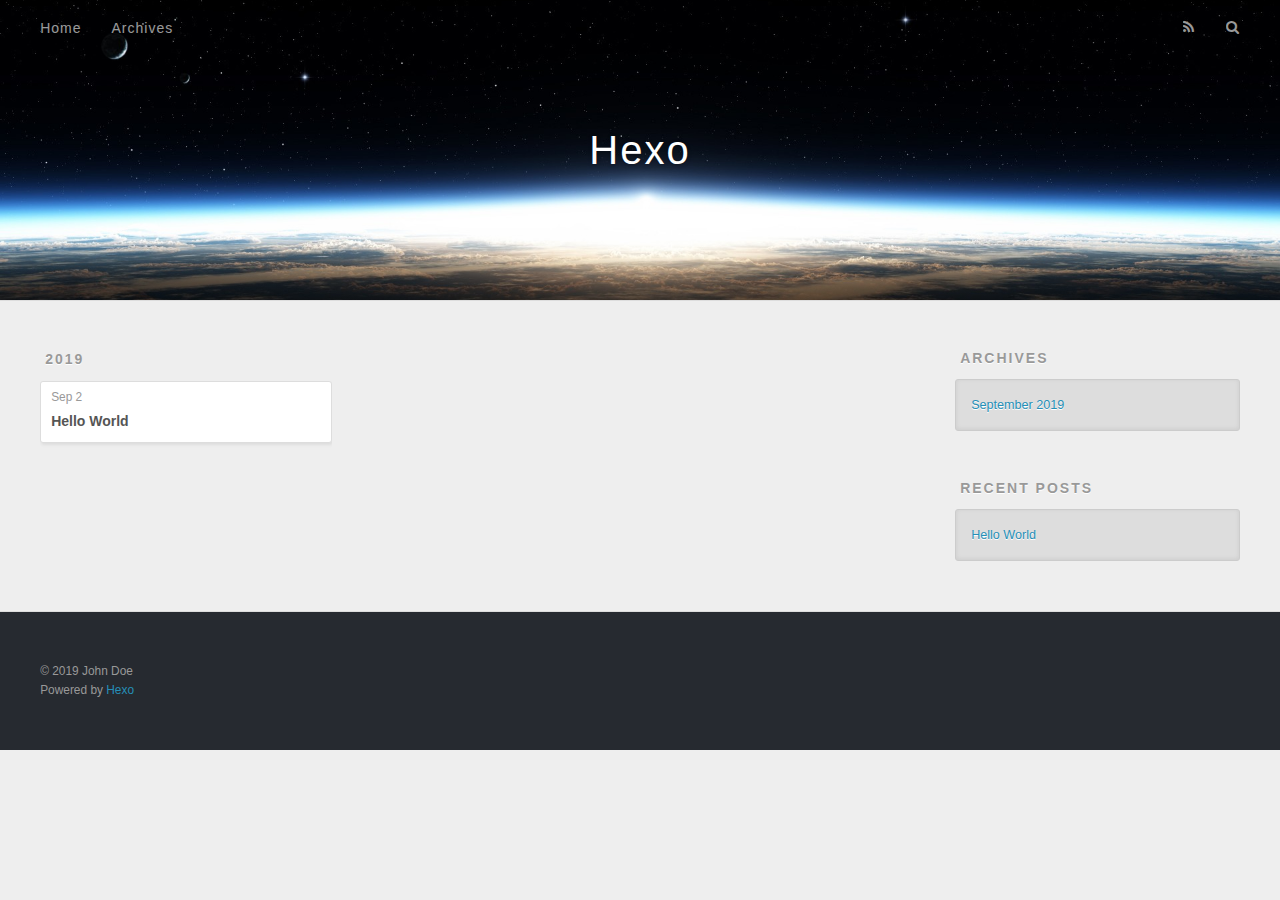
==== archives/index.html @ 1fd5afe9 "Site updated: 2019-09-02 12:02:58" ====
<!DOCTYPE html>
<html>
<head><meta name="generator" content="Hexo 3.9.0">
  <meta charset="utf-8">
  

  
  <title>Archives | Hexo</title>
  <meta name="viewport" content="width=device-width, initial-scale=1, maximum-scale=1">
  <meta property="og:type" content="website">
<meta property="og:title" content="Hexo">
<meta property="og:url" content="http://yoursite.com/archives/index.html">
<meta property="og:site_name" content="Hexo">
<meta property="og:locale" content="en">
<meta name="twitter:card" content="summary">
<meta name="twitter:title" content="Hexo">
  
    <link rel="alternate" href="/atom.xml" title="Hexo" type="application/atom+xml">
  
  
    <link rel="icon" href="/favicon.png">
  
  
    <link href="//fonts.googleapis.com/css?family=Source+Code+Pro" rel="stylesheet" type="text/css">
  
  <link rel="stylesheet" href="/css/style.css">
</head>
</html>
<body>
  <div id="container">
    <div id="wrap">
      <header id="header">
  <div id="banner"></div>
  <div id="header-outer" class="outer">
    <div id="header-title" class="inner">
      <h1 id="logo-wrap">
        <a href="/" id="logo">Hexo</a>
      </h1>
      
    </div>
    <div id="header-inner" class="inner">
      <nav id="main-nav">
        <a id="main-nav-toggle" class="nav-icon"></a>
        
          <a class="main-nav-link" href="/">Home</a>
        
          <a class="main-nav-link" href="/archives">Archives</a>
        
      </nav>
      <nav id="sub-nav">
        
          <a id="nav-rss-link" class="nav-icon" href="/atom.xml" title="RSS Feed"></a>
        
        <a id="nav-search-btn" class="nav-icon" title="Search"></a>
      </nav>
      <div id="search-form-wrap">
        <form action="//google.com/search" method="get" accept-charset="UTF-8" class="search-form"><input type="search" name="q" class="search-form-input" placeholder="Search"><button type="submit" class="search-form-submit">&#xF002;</button><input type="hidden" name="sitesearch" value="http://yoursite.com"></form>
      </div>
    </div>
  </div>
</header>
      <div class="outer">
        <section id="main">
  
  
    
    
      
      
      <section class="archives-wrap">
        <div class="archive-year-wrap">
          <a href="/archives/2019" class="archive-year">2019</a>
        </div>
        <div class="archives">
    
    <article class="archive-article archive-type-post">
  <div class="archive-article-inner">
    <header class="archive-article-header">
      <a href="/2019/09/02/hello-world/" class="archive-article-date">
  <time datetime="2019-09-02T03:54:40.257Z" itemprop="datePublished">Sep 2</time>
</a>
      
  
    <h1 itemprop="name">
      <a class="archive-article-title" href="/2019/09/02/hello-world/">Hello World</a>
    </h1>
  

    </header>
  </div>
</article>
  
  
    </div></section>
  


</section>
        
          <aside id="sidebar">
  
    

  
    

  
    
  
    
  <div class="widget-wrap">
    <h3 class="widget-title">Archives</h3>
    <div class="widget">
      <ul class="archive-list"><li class="archive-list-item"><a class="archive-list-link" href="/archives/2019/09/">September 2019</a></li></ul>
    </div>
  </div>


  
    
  <div class="widget-wrap">
    <h3 class="widget-title">Recent Posts</h3>
    <div class="widget">
      <ul>
        
          <li>
            <a href="/2019/09/02/hello-world/">Hello World</a>
          </li>
        
      </ul>
    </div>
  </div>

  
</aside>
        
      </div>
      <footer id="footer">
  
  <div class="outer">
    <div id="footer-info" class="inner">
      &copy; 2019 John Doe<br>
      Powered by <a href="http://hexo.io/" target="_blank">Hexo</a>
    </div>
  </div>
</footer>
    </div>
    <nav id="mobile-nav">
  
    <a href="/" class="mobile-nav-link">Home</a>
  
    <a href="/archives" class="mobile-nav-link">Archives</a>
  
</nav>
    

<script src="//ajax.googleapis.com/ajax/libs/jquery/2.0.3/jquery.min.js"></script>


  <link rel="stylesheet" href="/fancybox/jquery.fancybox.css">
  <script src="/fancybox/jquery.fancybox.pack.js"></script>


<script src="/js/script.js"></script>



  </div>
</body>
</html>
---- css/style.css ----
body {
  width: 100%;
}
body:before,
body:after {
  content: "";
  display: table;
}
body:after {
  clear: both;
}
html,
body,
div,
span,
applet,
object,
iframe,
h1,
h2,
h3,
h4,
h5,
h6,
p,
blockquote,
pre,
a,
abbr,
acronym,
address,
big,
cite,
code,
del,
dfn,
em,
img,
ins,
kbd,
q,
s,
samp,
small,
strike,
strong,
sub,
sup,
tt,
var,
dl,
dt,
dd,
ol,
ul,
li,
fieldset,
form,
label,
legend,
table,
caption,
tbody,
tfoot,
thead,
tr,
th,
td {
  margin: 0;
  padding: 0;
  border: 0;
  outline: 0;
  font-weight: inherit;
  font-style: inherit;
  font-family: inherit;
  font-size: 100%;
  vertical-align: baseline;
}
body {
  line-height: 1;
  color: #000;
  background: #fff;
}
ol,
ul {
  list-style: none;
}
table {
  border-collapse: separate;
  border-spacing: 0;
  vertical-align: middle;
}
caption,
th,
td {
  text-align: left;
  font-weight: normal;
  vertical-align: middle;
}
a img {
  border: none;
}
input,
button {
  margin: 0;
  padding: 0;
}
input::-moz-focus-inner,
button::-moz-focus-inner {
  border: 0;
  padding: 0;
}
@font-face {
  font-family: FontAwesome;
  font-style: normal;
  font-weight: normal;
  src: url("fonts/fontawesome-webfont.eot?v=#4.0.3");
  src: url("fonts/fontawesome-webfont.eot?#iefix&v=#4.0.3") format("embedded-opentype"), url("fonts/fontawesome-webfont.woff?v=#4.0.3") format("woff"), url("fonts/fontawesome-webfont.ttf?v=#4.0.3") format("truetype"), url("fonts/fontawesome-webfont.svg#fontawesomeregular?v=#4.0.3") format("svg");
}
html,
body,
#container {
  height: 100%;
}
body {
  background: #eee;
  font: 14px -apple-system, BlinkMacSystemFont, "Segoe UI", "Roboto", "Oxygen", "Ubuntu", "Cantarell", "Fira Sans", "Droid Sans", "Helvetica Neue", sans-serif;
  -webkit-text-size-adjust: 100%;
}
.outer {
  max-width: 1220px;
  margin: 0 auto;
  padding: 0 20px;
}
.outer:before,
.outer:after {
  content: "";
  display: table;
}
.outer:after {
  clear: both;
}
.inner {
  display: inline;
  float: left;
  width: 98.33333333333333%;
  margin: 0 0.833333333333333%;
}
.left,
.alignleft {
  float: left;
}
.right,
.alignright {
  float: right;
}
.clear {
  clear: both;
}
#container {
  position: relative;
}
.mobile-nav-on {
  overflow: hidden;
}
#wrap {
  height: 100%;
  width: 100%;
  position: absolute;
  top: 0;
  left: 0;
  -webkit-transition: 0.2s ease-out;
  -moz-transition: 0.2s ease-out;
  -ms-transition: 0.2s ease-out;
  transition: 0.2s ease-out;
  z-index: 1;
  background: #eee;
}
.mobile-nav-on #wrap {
  left: 280px;
}
@media screen and (min-width: 768px) {
  #main {
    display: inline;
    float: left;
    width: 73.33333333333333%;
    margin: 0 0.833333333333333%;
  }
}
.article-date,
.article-category-link,
.archive-year,
.widget-title {
  text-decoration: none;
  text-transform: uppercase;
  letter-spacing: 2px;
  color: #999;
  margin-bottom: 1em;
  margin-left: 5px;
  line-height: 1em;
  text-shadow: 0 1px #fff;
  font-weight: bold;
}
.article-inner,
.archive-article-inner {
  background: #fff;
  -webkit-box-shadow: 1px 2px 3px #ddd;
  box-shadow: 1px 2px 3px #ddd;
  border: 1px solid #ddd;
  border-radius: 3px;
}
.article-entry h1,
.widget h1 {
  font-size: 2em;
}
.article-entry h2,
.widget h2 {
  font-size: 1.5em;
}
.article-entry h3,
.widget h3 {
  font-size: 1.3em;
}
.article-entry h4,
.widget h4 {
  font-size: 1.2em;
}
.article-entry h5,
.widget h5 {
  font-size: 1em;
}
.article-entry h6,
.widget h6 {
  font-size: 1em;
  color: #999;
}
.article-entry hr,
.widget hr {
  border: 1px dashed #ddd;
}
.article-entry strong,
.widget strong {
  font-weight: bold;
}
.article-entry em,
.widget em,
.article-entry cite,
.widget cite {
  font-style: italic;
}
.article-entry sup,
.widget sup,
.article-entry sub,
.widget sub {
  font-size: 0.75em;
  line-height: 0;
  position: relative;
  vertical-align: baseline;
}
.article-entry sup,
.widget sup {
  top: -0.5em;
}
.article-entry sub,
.widget sub {
  bottom: -0.2em;
}
.article-entry small,
.widget small {
  font-size: 0.85em;
}
.article-entry acronym,
.widget acronym,
.article-entry abbr,
.widget abbr {
  border-bottom: 1px dotted;
}
.article-entry ul,
.widget ul,
.article-entry ol,
.widget ol,
.article-entry dl,
.widget dl {
  margin: 0 20px;
  line-height: 1.6em;
}
.article-entry ul ul,
.widget ul ul,
.article-entry ol ul,
.widget ol ul,
.article-entry ul ol,
.widget ul ol,
.article-entry ol ol,
.widget ol ol {
  margin-top: 0;
  margin-bottom: 0;
}
.article-entry ul,
.widget ul {
  list-style: disc;
}
.article-entry ol,
.widget ol {
  list-style: decimal;
}
.article-entry dt,
.widget dt {
  font-weight: bold;
}
#header {
  height: 300px;
  position: relative;
  border-bottom: 1px solid #ddd;
}
#header:before,
#header:after {
  content: "";
  position: absolute;
  left: 0;
  right: 0;
  height: 40px;
}
#header:before {
  top: 0;
  background: -webkit-linear-gradient(rgba(0,0,0,0.2), transparent);
  background: -moz-linear-gradient(rgba(0,0,0,0.2), transparent);
  background: -ms-linear-gradient(rgba(0,0,0,0.2), transparent);
  background: linear-gradient(rgba(0,0,0,0.2), transparent);
}
#header:after {
  bottom: 0;
  background: -webkit-linear-gradient(transparent, rgba(0,0,0,0.2));
  background: -moz-linear-gradient(transparent, rgba(0,0,0,0.2));
  background: -ms-linear-gradient(transparent, rgba(0,0,0,0.2));
  background: linear-gradient(transparent, rgba(0,0,0,0.2));
}
#header-outer {
  height: 100%;
  position: relative;
}
#header-inner {
  position: relative;
  overflow: hidden;
}
#banner {
  position: absolute;
  top: 0;
  left: 0;
  width: 100%;
  height: 100%;
  background: url("images/banner.jpg") center #000;
  -webkit-background-size: cover;
  -moz-background-size: cover;
  background-size: cover;
  z-index: -1;
}
#header-title {
  text-align: center;
  height: 40px;
  position: absolute;
  top: 50%;
  left: 0;
  margin-top: -20px;
}
#logo,
#subtitle {
  text-decoration: none;
  color: #fff;
  font-weight: 300;
  text-shadow: 0 1px 4px rgba(0,0,0,0.3);
}
#logo {
  font-size: 40px;
  line-height: 40px;
  letter-spacing: 2px;
}
#subtitle {
  font-size: 16px;
  line-height: 16px;
  letter-spacing: 1px;
}
#subtitle-wrap {
  margin-top: 16px;
}
#main-nav {
  float: left;
  margin-left: -15px;
}
.nav-icon,
.main-nav-link {
  float: left;
  color: #fff;
  opacity: 0.6;
  text-decoration: none;
  text-shadow: 0 1px rgba(0,0,0,0.2);
  -webkit-transition: opacity 0.2s;
  -moz-transition: opacity 0.2s;
  -ms-transition: opacity 0.2s;
  transition: opacity 0.2s;
  display: block;
  padding: 20px 15px;
}
.nav-icon:hover,
.main-nav-link:hover {
  opacity: 1;
}
.nav-icon {
  font-family: FontAwesome;
  text-align: center;
  font-size: 14px;
  width: 14px;
  height: 14px;
  padding: 20px 15px;
  position: relative;
  cursor: pointer;
}
.main-nav-link {
  font-weight: 300;
  letter-spacing: 1px;
}
@media screen and (max-width: 479px) {
  .main-nav-link {
    display: none;
  }
}
#main-nav-toggle {
  display: none;
}
#main-nav-toggle:before {
  content: "\f0c9";
}
@media screen and (max-width: 479px) {
  #main-nav-toggle {
    display: block;
  }
}
#sub-nav {
  float: right;
  margin-right: -15px;
}
#nav-rss-link:before {
  content: "\f09e";
}
#nav-search-btn:before {
  content: "\f002";
}
#search-form-wrap {
  position: absolute;
  top: 15px;
  width: 150px;
  height: 30px;
  right: -150px;
  opacity: 0;
  -webkit-transition: 0.2s ease-out;
  -moz-transition: 0.2s ease-out;
  -ms-transition: 0.2s ease-out;
  transition: 0.2s ease-out;
}
#search-form-wrap.on {
  opacity: 1;
  right: 0;
}
@media screen and (max-width: 479px) {
  #search-form-wrap {
    width: 100%;
    right: -100%;
  }
}
.search-form {
  position: absolute;
  top: 0;
  left: 0;
  right: 0;
  background: #fff;
  padding: 5px 15px;
  border-radius: 15px;
  -webkit-box-shadow: 0 0 10px rgba(0,0,0,0.3);
  box-shadow: 0 0 10px rgba(0,0,0,0.3);
}
.search-form-input {
  border: none;
  background: none;
  color: #555;
  width: 100%;
  font: 13px -apple-system, BlinkMacSystemFont, "Segoe UI", "Roboto", "Oxygen", "Ubuntu", "Cantarell", "Fira Sans", "Droid Sans", "Helvetica Neue", sans-serif;
  outline: none;
}
.search-form-input::-webkit-search-results-decoration,
.search-form-input::-webkit-search-cancel-button {
  -webkit-appearance: none;
}
.search-form-submit {
  position: absolute;
  top: 50%;
  right: 10px;
  margin-top: -7px;
  font: 13px FontAwesome;
  border: none;
  background: none;
  color: #bbb;
  cursor: pointer;
}
.search-form-submit:hover,
.search-form-submit:focus {
  color: #777;
}
.article {
  margin: 50px 0;
}
.article-inner {
  overflow: hidden;
}
.article-meta:before,
.article-meta:after {
  content: "";
  display: table;
}
.article-meta:after {
  clear: both;
}
.article-date {
  float: left;
}
.article-category {
  float: left;
  line-height: 1em;
  color: #ccc;
  text-shadow: 0 1px #fff;
  margin-left: 8px;
}
.article-category:before {
  content: "\2022";
}
.article-category-link {
  margin: 0 12px 1em;
}
.article-header {
  padding: 20px 20px 0;
}
.article-title {
  text-decoration: none;
  font-size: 2em;
  font-weight: bold;
  color: #555;
  line-height: 1.1em;
  -webkit-transition: color 0.2s;
  -moz-transition: color 0.2s;
  -ms-transition: color 0.2s;
  transition: color 0.2s;
}
a.article-title:hover {
  color: #258fb8;
}
.article-entry {
  color: #555;
  padding: 0 20px;
}
.article-entry:before,
.article-entry:after {
  content: "";
  display: table;
}
.article-entry:after {
  clear: both;
}
.article-entry p,
.article-entry table {
  line-height: 1.6em;
  margin: 1.6em 0;
}
.article-entry h1,
.article-entry h2,
.article-entry h3,
.article-entry h4,
.article-entry h5,
.article-entry h6 {
  font-weight: bold;
}
.article-entry h1,
.article-entry h2,
.article-entry h3,
.article-entry h4,
.article-entry h5,
.article-entry h6 {
  line-height: 1.1em;
  margin: 1.1em 0;
}
.article-entry a {
  color: #258fb8;
  text-decoration: none;
}
.article-entry a:hover {
  text-decoration: underline;
}
.article-entry ul,
.article-entry ol,
.article-entry dl {
  margin-top: 1.6em;
  margin-bottom: 1.6em;
}
.article-entry img,
.article-entry video {
  max-width: 100%;
  height: auto;
  display: block;
  margin: auto;
}
.article-entry iframe {
  border: none;
}
.article-entry table {
  width: 100%;
  border-collapse: collapse;
  border-spacing: 0;
}
.article-entry th {
  font-weight: bold;
  border-bottom: 3px solid #ddd;
  padding-bottom: 0.5em;
}
.article-entry td {
  border-bottom: 1px solid #ddd;
  padding: 10px 0;
}
.article-entry blockquote {
  font-family: Georgia, "Times New Roman", serif;
  font-size: 1.4em;
  margin: 1.6em 20px;
  text-align: center;
}
.article-entry blockquote footer {
  font-size: 14px;
  margin: 1.6em 0;
  font-family: -apple-system, BlinkMacSystemFont, "Segoe UI", "Roboto", "Oxygen", "Ubuntu", "Cantarell", "Fira Sans", "Droid Sans", "Helvetica Neue", sans-serif;
}
.article-entry blockquote footer cite:before {
  content: "—";
  padding: 0 0.5em;
}
.article-entry .pullquote {
  text-align: left;
  width: 45%;
  margin: 0;
}
.article-entry .pullquote.left {
  margin-left: 0.5em;
  margin-right: 1em;
}
.article-entry .pullquote.right {
  margin-right: 0.5em;
  margin-left: 1em;
}
.article-entry .caption {
  color: #999;
  display: block;
  font-size: 0.9em;
  margin-top: 0.5em;
  position: relative;
  text-align: center;
}
.article-entry .video-container {
  position: relative;
  padding-top: 56.25%;
  height: 0;
  overflow: hidden;
}
.article-entry .video-container iframe,
.article-entry .video-container object,
.article-entry .video-container embed {
  position: absolute;
  top: 0;
  left: 0;
  width: 100%;
  height: 100%;
  margin-top: 0;
}
.article-more-link a {
  display: inline-block;
  line-height: 1em;
  padding: 6px 15px;
  border-radius: 15px;
  background: #eee;
  color: #999;
  text-shadow: 0 1px #fff;
  text-decoration: none;
}
.article-more-link a:hover {
  background: #258fb8;
  color: #fff;
  text-decoration: none;
  text-shadow: 0 1px #1e7293;
}
.article-footer {
  font-size: 0.85em;
  line-height: 1.6em;
  border-top: 1px solid #ddd;
  padding-top: 1.6em;
  margin: 0 20px 20px;
}
.article-footer:before,
.article-footer:after {
  content: "";
  display: table;
}
.article-footer:after {
  clear: both;
}
.article-footer a {
  color: #999;
  text-decoration: none;
}
.article-footer a:hover {
  color: #555;
}
.article-tag-list-item {
  float: left;
  margin-right: 10px;
}
.article-tag-list-link:before {
  content: "#";
}
.article-comment-link {
  float: right;
}
.article-comment-link:before {
  content: "\f075";
  font-family: FontAwesome;
  padding-right: 8px;
}
.article-share-link {
  cursor: pointer;
  float: right;
  margin-left: 20px;
}
.article-share-link:before {
  content: "\f064";
  font-family: FontAwesome;
  padding-right: 6px;
}
#article-nav {
  position: relative;
}
#article-nav:before,
#article-nav:after {
  content: "";
  display: table;
}
#article-nav:after {
  clear: both;
}
@media screen and (min-width: 768px) {
  #article-nav {
    margin: 50px 0;
  }
  #article-nav:before {
    width: 8px;
    height: 8px;
    position: absolute;
    top: 50%;
    left: 50%;
    margin-top: -4px;
    margin-left: -4px;
    content: "";
    border-radius: 50%;
    background: #ddd;
    -webkit-box-shadow: 0 1px 2px #fff;
    box-shadow: 0 1px 2px #fff;
  }
}
.article-nav-link-wrap {
  text-decoration: none;
  text-shadow: 0 1px #fff;
  color: #999;
  -webkit-box-sizing: border-box;
  -moz-box-sizing: border-box;
  box-sizing: border-box;
  margin-top: 50px;
  text-align: center;
  display: block;
}
.article-nav-link-wrap:hover {
  color: #555;
}
@media screen and (min-width: 768px) {
  .article-nav-link-wrap {
    width: 50%;
    margin-top: 0;
  }
}
@media screen and (min-width: 768px) {
  #article-nav-newer {
    float: left;
    text-align: right;
    padding-right: 20px;
  }
}
@media screen and (min-width: 768px) {
  #article-nav-older {
    float: right;
    text-align: left;
    padding-left: 20px;
  }
}
.article-nav-caption {
  text-transform: uppercase;
  letter-spacing: 2px;
  color: #ddd;
  line-height: 1em;
  font-weight: bold;
}
#article-nav-newer .article-nav-caption {
  margin-right: -2px;
}
.article-nav-title {
  font-size: 0.85em;
  line-height: 1.6em;
  margin-top: 0.5em;
}
.article-share-box {
  position: absolute;
  display: none;
  background: #fff;
  -webkit-box-shadow: 1px 2px 10px rgba(0,0,0,0.2);
  box-shadow: 1px 2px 10px rgba(0,0,0,0.2);
  border-radius: 3px;
  margin-left: -145px;
  overflow: hidden;
  z-index: 1;
}
.article-share-box.on {
  display: block;
}
.article-share-input {
  width: 100%;
  background: none;
  -webkit-box-sizing: border-box;
  -moz-box-sizing: border-box;
  box-sizing: border-box;
  font: 14px -apple-system, BlinkMacSystemFont, "Segoe UI", "Roboto", "Oxygen", "Ubuntu", "Cantarell", "Fira Sans", "Droid Sans", "Helvetica Neue", sans-serif;
  padding: 0 15px;
  color: #555;
  outline: none;
  border: 1px solid #ddd;
  border-radius: 3px 3px 0 0;
  height: 36px;
  line-height: 36px;
}
.article-share-links {
  background: #eee;
}
.article-share-links:before,
.article-share-links:after {
  content: "";
  display: table;
}
.article-share-links:after {
  clear: both;
}
.article-share-twitter,
.article-share-facebook,
.article-share-pinterest,
.article-share-google {
  width: 50px;
  height: 36px;
  display: block;
  float: left;
  position: relative;
  color: #999;
  text-shadow: 0 1px #fff;
}
.article-share-twitter:before,
.article-share-facebook:before,
.article-share-pinterest:before,
.article-share-google:before {
  font-size: 20px;
  font-family: FontAwesome;
  width: 20px;
  height: 20px;
  position: absolute;
  top: 50%;
  left: 50%;
  margin-top: -10px;
  margin-left: -10px;
  text-align: center;
}
.article-share-twitter:hover,
.article-share-facebook:hover,
.article-share-pinterest:hover,
.article-share-google:hover {
  color: #fff;
}
.article-share-twitter:before {
  content: "\f099";
}
.article-share-twitter:hover {
  background: #00aced;
  text-shadow: 0 1px #008abe;
}
.article-share-facebook:before {
  content: "\f09a";
}
.article-share-facebook:hover {
  background: #3b5998;
  text-shadow: 0 1px #2f477a;
}
.article-share-pinterest:before {
  content: "\f0d2";
}
.article-share-pinterest:hover {
  background: #cb2027;
  text-shadow: 0 1px #a21a1f;
}
.article-share-google:before {
  content: "\f0d5";
}
.article-share-google:hover {
  background: #dd4b39;
  text-shadow: 0 1px #be3221;
}
.article-gallery {
  background: #000;
  position: relative;
}
.article-gallery-photos {
  position: relative;
  overflow: hidden;
}
.article-gallery-img {
  display: none;
  max-width: 100%;
}
.article-gallery-img:first-child {
  display: block;
}
.article-gallery-img.loaded {
  position: absolute;
  display: block;
}
.article-gallery-img img {
  display: block;
  max-width: 100%;
  margin: 0 auto;
}
#comments {
  background: #fff;
  -webkit-box-shadow: 1px 2px 3px #ddd;
  box-shadow: 1px 2px 3px #ddd;
  padding: 20px;
  border: 1px solid #ddd;
  border-radius: 3px;
  margin: 50px 0;
}
#comments a {
  color: #258fb8;
}
.archives-wrap {
  margin: 50px 0;
}
.archives:before,
.archives:after {
  content: "";
  display: table;
}
.archives:after {
  clear: both;
}
.archive-year-wrap {
  margin-bottom: 1em;
}
.archives {
  -webkit-column-gap: 10px;
  -moz-column-gap: 10px;
  column-gap: 10px;
}
@media screen and (min-width: 480px) and (max-width: 767px) {
  .archives {
    -webkit-column-count: 2;
    -moz-column-count: 2;
    column-count: 2;
  }
}
@media screen and (min-width: 768px) {
  .archives {
    -webkit-column-count: 3;
    -moz-column-count: 3;
    column-count: 3;
  }
}
.archive-article {
  -webkit-column-break-inside: avoid;
  page-break-inside: avoid;
  overflow: hidden;
  break-inside: avoid-column;
}
.archive-article-inner {
  padding: 10px;
  margin-bottom: 15px;
}
.archive-article-title {
  text-decoration: none;
  font-weight: bold;
  color: #555;
  -webkit-transition: color 0.2s;
  -moz-transition: color 0.2s;
  -ms-transition: color 0.2s;
  transition: color 0.2s;
  line-height: 1.6em;
}
.archive-article-title:hover {
  color: #258fb8;
}
.archive-article-footer {
  margin-top: 1em;
}
.archive-article-date {
  color: #999;
  text-decoration: none;
  font-size: 0.85em;
  line-height: 1em;
  margin-bottom: 0.5em;
  display: block;
}
#page-nav {
  margin: 50px auto;
  background: #fff;
  -webkit-box-shadow: 1px 2px 3px #ddd;
  box-shadow: 1px 2px 3px #ddd;
  border: 1px solid #ddd;
  border-radius: 3px;
  text-align: center;
  color: #999;
  overflow: hidden;
}
#page-nav:before,
#page-nav:after {
  content: "";
  display: table;
}
#page-nav:after {
  clear: both;
}
#page-nav a,
#page-nav span {
  padding: 10px 20px;
  line-height: 1;
  height: 2ex;
}
#page-nav a {
  color: #999;
  text-decoration: none;
}
#page-nav a:hover {
  background: #999;
  color: #fff;
}
#page-nav .prev {
  float: left;
}
#page-nav .next {
  float: right;
}
#page-nav .page-number {
  display: inline-block;
}
@media screen and (max-width: 479px) {
  #page-nav .page-number {
    display: none;
  }
}
#page-nav .current {
  color: #555;
  font-weight: bold;
}
#page-nav .space {
  color: #ddd;
}
#footer {
  background: #262a30;
  padding: 50px 0;
  border-top: 1px solid #ddd;
  color: #999;
}
#footer a {
  color: #258fb8;
  text-decoration: none;
}
#footer a:hover {
  text-decoration: underline;
}
#footer-info {
  line-height: 1.6em;
  font-size: 0.85em;
}
.article-entry pre,
.article-entry .highlight {
  background: #2d2d2d;
  margin: 0 -20px;
  padding: 15px 20px;
  border-style: solid;
  border-color: #ddd;
  border-width: 1px 0;
  overflow: auto;
  color: #ccc;
  line-height: 22.400000000000002px;
}
.article-entry .highlight .gutter pre,
.article-entry .gist .gist-file .gist-data .line-numbers {
  color: #666;
  font-size: 0.85em;
}
.article-entry pre,
.article-entry code {
  font-family: "Source Code Pro", Consolas, Monaco, Menlo, Consolas, monospace;
}
.article-entry code {
  background: #eee;
  text-shadow: 0 1px #fff;
  padding: 0 0.3em;
}
.article-entry pre code {
  background: none;
  text-shadow: none;
  padding: 0;
}
.article-entry .highlight pre {
  border: none;
  margin: 0;
  padding: 0;
}
.article-entry .highlight table {
  margin: 0;
  width: auto;
}
.article-entry .highlight td {
  border: none;
  padding: 0;
}
.article-entry .highlight figcaption {
  font-size: 0.85em;
  color: #999;
  line-height: 1em;
  margin-bottom: 1em;
}
.article-entry .highlight figcaption:before,
.article-entry .highlight figcaption:after {
  content: "";
  display: table;
}
.article-entry .highlight figcaption:after {
  clear: both;
}
.article-entry .highlight figcaption a {
  float: right;
}
.article-entry .highlight .gutter pre {
  text-align: right;
  padding-right: 20px;
}
.article-entry .highlight .line {
  height: 22.400000000000002px;
}
.article-entry .highlight .line.marked {
  background: #515151;
}
.article-entry .gist {
  margin: 0 -20px;
  border-style: solid;
  border-color: #ddd;
  border-width: 1px 0;
  background: #2d2d2d;
  padding: 15px 20px 15px 0;
}
.article-entry .gist .gist-file {
  border: none;
  font-family: "Source Code Pro", Consolas, Monaco, Menlo, Consolas, monospace;
  margin: 0;
}
.article-entry .gist .gist-file .gist-data {
  background: none;
  border: none;
}
.article-entry .gist .gist-file .gist-data .line-numbers {
  background: none;
  border: none;
  padding: 0 20px 0 0;
}
.article-entry .gist .gist-file .gist-data .line-data {
  padding: 0 !important;
}
.article-entry .gist .gist-file .highlight {
  margin: 0;
  padding: 0;
  border: none;
}
.article-entry .gist .gist-file .gist-meta {
  background: #2d2d2d;
  color: #999;
  font: 0.85em -apple-system, BlinkMacSystemFont, "Segoe UI", "Roboto", "Oxygen", "Ubuntu", "Cantarell", "Fira Sans", "Droid Sans", "Helvetica Neue", sans-serif;
  text-shadow: 0 0;
  padding: 0;
  margin-top: 1em;
  margin-left: 20px;
}
.article-entry .gist .gist-file .gist-meta a {
  color: #258fb8;
  font-weight: normal;
}
.article-entry .gist .gist-file .gist-meta a:hover {
  text-decoration: underline;
}
pre .comment,
pre .title {
  color: #999;
}
pre .variable,
pre .attribute,
pre .tag,
pre .regexp,
pre .ruby .constant,
pre .xml .tag .title,
pre .xml .pi,
pre .xml .doctype,
pre .html .doctype,
pre .css .id,
pre .css .class,
pre .css .pseudo {
  color: #f2777a;
}
pre .number,
pre .preprocessor,
pre .built_in,
pre .literal,
pre .params,
pre .constant {
  color: #f99157;
}
pre .class,
pre .ruby .class .title,
pre .css .rules .attribute {
  color: #9c9;
}
pre .string,
pre .value,
pre .inheritance,
pre .header,
pre .ruby .symbol,
pre .xml .cdata {
  color: #9c9;
}
pre .css .hexcolor {
  color: #6cc;
}
pre .function,
pre .python .decorator,
pre .python .title,
pre .ruby .function .title,
pre .ruby .title .keyword,
pre .perl .sub,
pre .javascript .title,
pre .coffeescript .title {
  color: #69c;
}
pre .keyword,
pre .javascript .function {
  color: #c9c;
}
@media screen and (max-width: 479px) {
  #mobile-nav {
    position: absolute;
    top: 0;
    left: 0;
    width: 280px;
    height: 100%;
    background: #191919;
    border-right: 1px solid #fff;
  }
}
@media screen and (max-width: 479px) {
  .mobile-nav-link {
    display: block;
    color: #999;
    text-decoration: none;
    padding: 15px 20px;
    font-weight: bold;
  }
  .mobile-nav-link:hover {
    color: #fff;
  }
}
@media screen and (min-width: 768px) {
  #sidebar {
    display: inline;
    float: left;
    width: 23.333333333333332%;
    margin: 0 0.833333333333333%;
  }
}
.widget-wrap {
  margin: 50px 0;
}
.widget {
  color: #777;
  text-shadow: 0 1px #fff;
  background: #ddd;
  -webkit-box-shadow: 0 -1px 4px #ccc inset;
  box-shadow: 0 -1px 4px #ccc inset;
  border: 1px solid #ccc;
  padding: 15px;
  border-radius: 3px;
}
.widget a {
  color: #258fb8;
  text-decoration: none;
}
.widget a:hover {
  text-decoration: underline;
}
.widget ul ul,
.widget ol ul,
.widget dl ul,
.widget ul ol,
.widget ol ol,
.widget dl ol,
.widget ul dl,
.widget ol dl,
.widget dl dl {
  margin-left: 15px;
  list-style: disc;
}
.widget {
  line-height: 1.6em;
  word-wrap: break-word;
  font-size: 0.9em;
}
.widget ul,
.widget ol {
  list-style: none;
  margin: 0;
}
.widget ul ul,
.widget ol ul,
.widget ul ol,
.widget ol ol {
  margin: 0 20px;
}
.widget ul ul,
.widget ol ul {
  list-style: disc;
}
.widget ul ol,
.widget ol ol {
  list-style: decimal;
}
.category-list-count,
.tag-list-count,
.archive-list-count {
  padding-left: 5px;
  color: #999;
  font-size: 0.85em;
}
.category-list-count:before,
.tag-list-count:before,
.archive-list-count:before {
  content: "(";
}
.category-list-count:after,
.tag-list-count:after,
.archive-list-count:after {
  content: ")";
}
.tagcloud a {
  margin-right: 5px;
  display: inline-block;
}
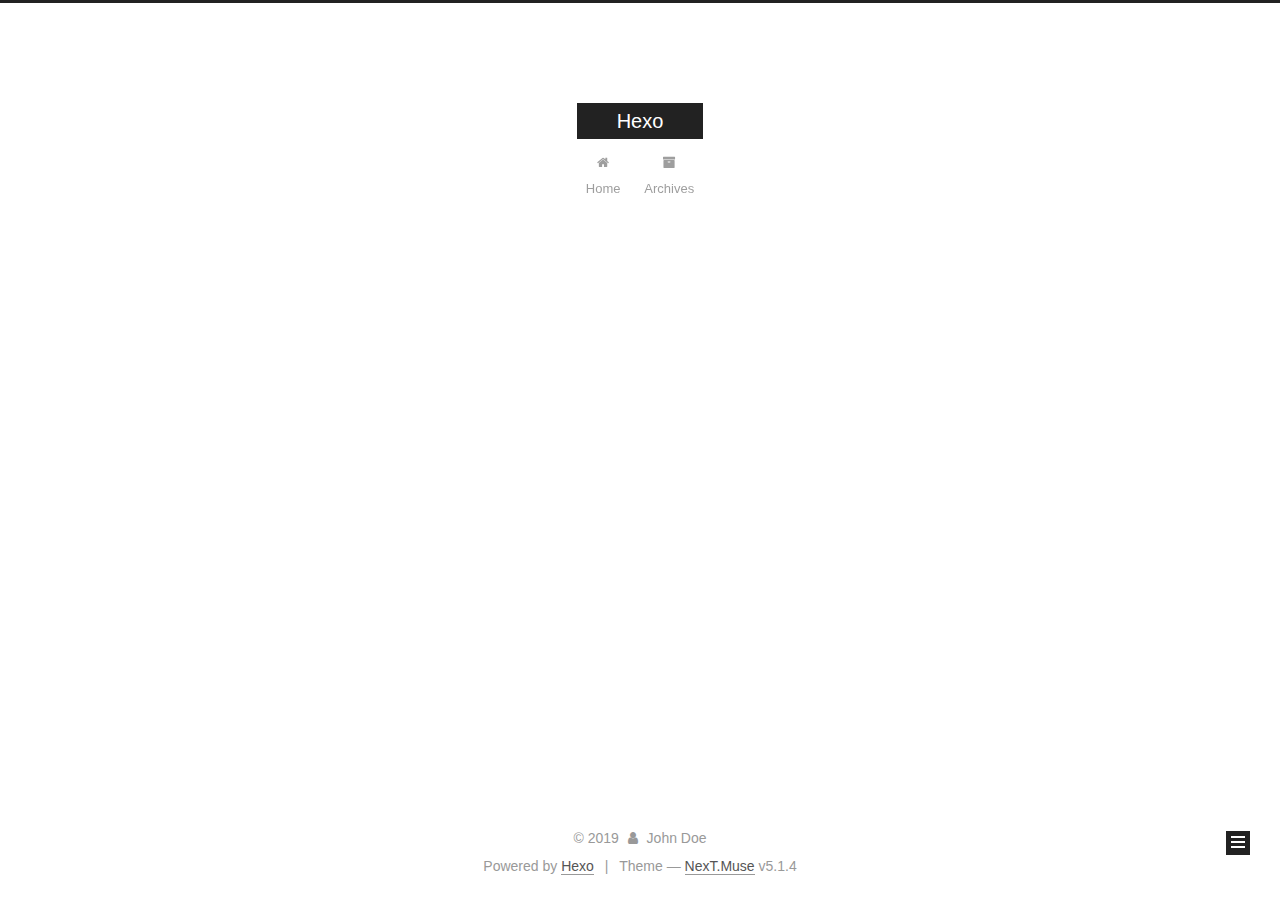
==== commit 1fe2db59: "Site updated: 2019-09-02 12:57:08" ====
--- a/archives/index.html
+++ b/archives/index.html
@@ -1,170 +1,549 @@
 <!DOCTYPE html>
-<html>
+
+
+
+  
+
+
+<html class="theme-next muse use-motion" lang="en">
 <head><meta name="generator" content="Hexo 3.9.0">
-  <meta charset="utf-8">
-  
-
-  
-  <title>Archives | Hexo</title>
-  <meta name="viewport" content="width=device-width, initial-scale=1, maximum-scale=1">
-  <meta property="og:type" content="website">
+  <meta charset="UTF-8">
+<meta http-equiv="X-UA-Compatible" content="IE=edge">
+<meta name="viewport" content="width=device-width, initial-scale=1, maximum-scale=1">
+<meta name="theme-color" content="#222">
+
+
+
+
+
+
+
+
+
+<meta http-equiv="Cache-Control" content="no-transform">
+<meta http-equiv="Cache-Control" content="no-siteapp">
+
+
+
+
+
+
+
+
+
+
+
+
+
+
+
+
+  
+  
+  <link href="/lib/fancybox/source/jquery.fancybox.css?v=2.1.5" rel="stylesheet" type="text/css">
+
+
+
+
+
+
+
+<link href="/lib/font-awesome/css/font-awesome.min.css?v=4.6.2" rel="stylesheet" type="text/css">
+
+<link href="/css/main.css?v=5.1.4" rel="stylesheet" type="text/css">
+
+
+  <link rel="apple-touch-icon" sizes="180x180" href="/images/apple-touch-icon-next.png?v=5.1.4">
+
+
+  <link rel="icon" type="image/png" sizes="32x32" href="/images/favicon-32x32-next.png?v=5.1.4">
+
+
+  <link rel="icon" type="image/png" sizes="16x16" href="/images/favicon-16x16-next.png?v=5.1.4">
+
+
+  <link rel="mask-icon" href="/images/logo.svg?v=5.1.4" color="#222">
+
+
+
+
+
+  <meta name="keywords" content="Hexo, NexT">
+
+
+
+
+
+
+
+
+
+
+<meta property="og:type" content="website">
 <meta property="og:title" content="Hexo">
 <meta property="og:url" content="http://yoursite.com/archives/index.html">
 <meta property="og:site_name" content="Hexo">
 <meta property="og:locale" content="en">
 <meta name="twitter:card" content="summary">
 <meta name="twitter:title" content="Hexo">
-  
-    <link rel="alternate" href="/atom.xml" title="Hexo" type="application/atom+xml">
-  
-  
-    <link rel="icon" href="/favicon.png">
-  
-  
-    <link href="//fonts.googleapis.com/css?family=Source+Code+Pro" rel="stylesheet" type="text/css">
-  
-  <link rel="stylesheet" href="/css/style.css">
+
+
+
+<script type="text/javascript" id="hexo.configurations">
+  var NexT = window.NexT || {};
+  var CONFIG = {
+    root: '/',
+    scheme: 'Muse',
+    version: '5.1.4',
+    sidebar: {"position":"left","display":"post","offset":12,"b2t":false,"scrollpercent":false,"onmobile":false},
+    fancybox: true,
+    tabs: true,
+    motion: {"enable":true,"async":false,"transition":{"post_block":"fadeIn","post_header":"slideDownIn","post_body":"slideDownIn","coll_header":"slideLeftIn","sidebar":"slideUpIn"}},
+    duoshuo: {
+      userId: '0',
+      author: 'Author'
+    },
+    algolia: {
+      applicationID: '',
+      apiKey: '',
+      indexName: '',
+      hits: {"per_page":10},
+      labels: {"input_placeholder":"Search for Posts","hits_empty":"We didn't find any results for the search: ${query}","hits_stats":"${hits} results found in ${time} ms"}
+    }
+  };
+</script>
+
+
+
+  <link rel="canonical" href="http://yoursite.com/archives/">
+
+
+
+
+
+  <title>Archive | Hexo</title>
+  
+
+
+
+
+
+
+
+
 </head>
-</html>
-<body>
-  <div id="container">
-    <div id="wrap">
-      <header id="header">
-  <div id="banner"></div>
-  <div id="header-outer" class="outer">
-    <div id="header-title" class="inner">
-      <h1 id="logo-wrap">
-        <a href="/" id="logo">Hexo</a>
-      </h1>
-      
+
+<body itemscope itemtype="http://schema.org/WebPage" lang="en">
+
+  
+  
+    
+  
+
+  <div class="container sidebar-position-left page-archive">
+    <div class="headband"></div>
+
+    <header id="header" class="header" itemscope itemtype="http://schema.org/WPHeader">
+      <div class="header-inner"><div class="site-brand-wrapper">
+  <div class="site-meta ">
+    
+
+    <div class="custom-logo-site-title">
+      <a href="/" class="brand" rel="start">
+        <span class="logo-line-before"><i></i></span>
+        <span class="site-title">Hexo</span>
+        <span class="logo-line-after"><i></i></span>
+      </a>
     </div>
-    <div id="header-inner" class="inner">
-      <nav id="main-nav">
-        <a id="main-nav-toggle" class="nav-icon"></a>
-        
-          <a class="main-nav-link" href="/">Home</a>
-        
-          <a class="main-nav-link" href="/archives">Archives</a>
-        
-      </nav>
-      <nav id="sub-nav">
-        
-          <a id="nav-rss-link" class="nav-icon" href="/atom.xml" title="RSS Feed"></a>
-        
-        <a id="nav-search-btn" class="nav-icon" title="Search"></a>
-      </nav>
-      <div id="search-form-wrap">
-        <form action="//google.com/search" method="get" accept-charset="UTF-8" class="search-form"><input type="search" name="q" class="search-form-input" placeholder="Search"><button type="submit" class="search-form-submit">&#xF002;</button><input type="hidden" name="sitesearch" value="http://yoursite.com"></form>
+      
+        <p class="site-subtitle"></p>
+      
+  </div>
+
+  <div class="site-nav-toggle">
+    <button>
+      <span class="btn-bar"></span>
+      <span class="btn-bar"></span>
+      <span class="btn-bar"></span>
+    </button>
+  </div>
+</div>
+
+<nav class="site-nav">
+  
+
+  
+    <ul id="menu" class="menu">
+      
+        
+        <li class="menu-item menu-item-home">
+          <a href="/" rel="section">
+            
+              <i class="menu-item-icon fa fa-fw fa-home"></i> <br>
+            
+            Home
+          </a>
+        </li>
+      
+        
+        <li class="menu-item menu-item-archives">
+          <a href="/archives/" rel="section">
+            
+              <i class="menu-item-icon fa fa-fw fa-archive"></i> <br>
+            
+            Archives
+          </a>
+        </li>
+      
+
+      
+    </ul>
+  
+
+  
+</nav>
+
+
+
+ </div>
+    </header>
+
+    <main id="main" class="main">
+      <div class="main-inner">
+        <div class="content-wrap">
+          <div id="content" class="content">
+            
+
+  
+  
+  
+  <div class="post-block archive">
+    <div id="posts" class="posts-collapse">
+      <span class="archive-move-on"></span>
+
+      <span class="archive-page-counter">
+        
+        
+        
+          
+        
+        Um..! 1 post. Keep on posting.
+      </span>
+
+      
+
+        
+        
+        
+
+        
+          
+          <div class="collection-title">
+            <h1 class="archive-year" id="archive-year-2019">2019</h1>
+          </div>
+        
+        
+
+        
+
+  <article class="post post-type-normal" itemscope itemtype="http://schema.org/Article">
+    <header class="post-header">
+
+      <h2 class="post-title">
+        
+            <a class="post-title-link" href="/2019/09/02/hello-world/" itemprop="url">
+              
+                <span itemprop="name">Hello World</span>
+              
+            </a>
+        
+      </h2>
+
+      <div class="post-meta">
+        <time class="post-time" itemprop="dateCreated" datetime="2019-09-02T11:54:40+08:00" content="2019-09-02">
+          09-02
+        </time>
       </div>
+
+    </header>
+  </article>
+
+
+
+      
+
     </div>
   </div>
-</header>
-      <div class="outer">
-        <section id="main">
-  
-  
-    
-    
-      
-      
-      <section class="archives-wrap">
-        <div class="archive-year-wrap">
-          <a href="/archives/2019" class="archive-year">2019</a>
+  
+  
+  
+
+  
+
+
+
+          </div>
+          
+
+
+          
+
         </div>
-        <div class="archives">
-    
-    <article class="archive-article archive-type-post">
-  <div class="archive-article-inner">
-    <header class="archive-article-header">
-      <a href="/2019/09/02/hello-world/" class="archive-article-date">
-  <time datetime="2019-09-02T03:54:40.257Z" itemprop="datePublished">Sep 2</time>
-</a>
-      
-  
-    <h1 itemprop="name">
-      <a class="archive-article-title" href="/2019/09/02/hello-world/">Hello World</a>
-    </h1>
-  
-
-    </header>
-  </div>
-</article>
-  
-  
-    </div></section>
-  
-
-
-</section>
-        
-          <aside id="sidebar">
-  
-    
-
-  
-    
-
-  
-    
-  
-    
-  <div class="widget-wrap">
-    <h3 class="widget-title">Archives</h3>
-    <div class="widget">
-      <ul class="archive-list"><li class="archive-list-item"><a class="archive-list-link" href="/archives/2019/09/">September 2019</a></li></ul>
+        
+          
+  
+  <div class="sidebar-toggle">
+    <div class="sidebar-toggle-line-wrap">
+      <span class="sidebar-toggle-line sidebar-toggle-line-first"></span>
+      <span class="sidebar-toggle-line sidebar-toggle-line-middle"></span>
+      <span class="sidebar-toggle-line sidebar-toggle-line-last"></span>
     </div>
   </div>
 
-
-  
+  <aside id="sidebar" class="sidebar">
     
-  <div class="widget-wrap">
-    <h3 class="widget-title">Recent Posts</h3>
-    <div class="widget">
-      <ul>
-        
-          <li>
-            <a href="/2019/09/02/hello-world/">Hello World</a>
-          </li>
-        
-      </ul>
+    <div class="sidebar-inner">
+
+      
+
+      
+
+      <section class="site-overview-wrap sidebar-panel sidebar-panel-active">
+        <div class="site-overview">
+          <div class="site-author motion-element" itemprop="author" itemscope itemtype="http://schema.org/Person">
+            
+              <p class="site-author-name" itemprop="name">John Doe</p>
+              <p class="site-description motion-element" itemprop="description"></p>
+          </div>
+
+          <nav class="site-state motion-element">
+
+            
+              <div class="site-state-item site-state-posts">
+              
+                <a href="/archives/">
+              
+                  <span class="site-state-item-count">1</span>
+                  <span class="site-state-item-name">posts</span>
+                </a>
+              </div>
+            
+
+            
+
+            
+
+          </nav>
+
+          
+
+          
+
+          
+          
+
+          
+          
+
+          
+
+        </div>
+      </section>
+
+      
+
+      
+
     </div>
+  </aside>
+
+
+        
+      </div>
+    </main>
+
+    <footer id="footer" class="footer">
+      <div class="footer-inner">
+        <div class="copyright">&copy; <span itemprop="copyrightYear">2019</span>
+  <span class="with-love">
+    <i class="fa fa-user"></i>
+  </span>
+  <span class="author" itemprop="copyrightHolder">John Doe</span>
+
+  
+</div>
+
+
+  <div class="powered-by">Powered by <a class="theme-link" target="_blank" href="https://hexo.io">Hexo</a></div>
+
+
+
+  <span class="post-meta-divider">|</span>
+
+
+
+  <div class="theme-info">Theme &mdash; <a class="theme-link" target="_blank" href="https://github.com/iissnan/hexo-theme-next">NexT.Muse</a> v5.1.4</div>
+
+
+
+
+        
+
+
+
+
+
+
+
+        
+      </div>
+    </footer>
+
+    
+      <div class="back-to-top">
+        <i class="fa fa-arrow-up"></i>
+        
+      </div>
+    
+
+    
+
   </div>
 
   
-</aside>
-        
-      </div>
-      <footer id="footer">
-  
-  <div class="outer">
-    <div id="footer-info" class="inner">
-      &copy; 2019 John Doe<br>
-      Powered by <a href="http://hexo.io/" target="_blank">Hexo</a>
-    </div>
-  </div>
-</footer>
-    </div>
-    <nav id="mobile-nav">
-  
-    <a href="/" class="mobile-nav-link">Home</a>
-  
-    <a href="/archives" class="mobile-nav-link">Archives</a>
-  
-</nav>
-    
-
-<script src="//ajax.googleapis.com/ajax/libs/jquery/2.0.3/jquery.min.js"></script>
-
-
-  <link rel="stylesheet" href="/fancybox/jquery.fancybox.css">
-  <script src="/fancybox/jquery.fancybox.pack.js"></script>
-
-
-<script src="/js/script.js"></script>
-
-
-
-  </div>
+
+<script type="text/javascript">
+  if (Object.prototype.toString.call(window.Promise) !== '[object Function]') {
+    window.Promise = null;
+  }
+</script>
+
+
+
+
+
+
+
+
+
+  
+
+
+
+
+
+
+
+
+
+
+
+
+  
+  
+    <script type="text/javascript" src="/lib/jquery/index.js?v=2.1.3"></script>
+  
+
+  
+  
+    <script type="text/javascript" src="/lib/fastclick/lib/fastclick.min.js?v=1.0.6"></script>
+  
+
+  
+  
+    <script type="text/javascript" src="/lib/jquery_lazyload/jquery.lazyload.js?v=1.9.7"></script>
+  
+
+  
+  
+    <script type="text/javascript" src="/lib/velocity/velocity.min.js?v=1.2.1"></script>
+  
+
+  
+  
+    <script type="text/javascript" src="/lib/velocity/velocity.ui.min.js?v=1.2.1"></script>
+  
+
+  
+  
+    <script type="text/javascript" src="/lib/fancybox/source/jquery.fancybox.pack.js?v=2.1.5"></script>
+  
+
+
+  
+
+
+  <script type="text/javascript" src="/js/src/utils.js?v=5.1.4"></script>
+
+  <script type="text/javascript" src="/js/src/motion.js?v=5.1.4"></script>
+
+
+
+  
+  
+
+  
+
+  
+
+
+  <script type="text/javascript" src="/js/src/bootstrap.js?v=5.1.4"></script>
+
+
+
+  
+
+
+  
+
+
+
+
+	
+
+
+
+
+
+  
+
+
+
+
+
+  
+
+
+
+
+
+
+
+
+
+
+
+
+  
+
+
+
+
+
+  
+
+  
+
+  
+
+  
+  
+
+  
+
+  
+
+  
+
 </body>
-</html>+</html>
--- a/css/main.css
+++ b/css/main.css
@@ -0,0 +1,2662 @@
+/* normalize.css v3.0.2 | MIT License | git.io/normalize */
+html {
+  font-family: sans-serif; /* 1 */
+  -ms-text-size-adjust: 100%; /* 2 */
+  -webkit-text-size-adjust: 100%; /* 2 */
+}
+body {
+  margin: 0;
+}
+article,
+aside,
+details,
+figcaption,
+figure,
+footer,
+header,
+hgroup,
+main,
+menu,
+nav,
+section,
+summary {
+  display: block;
+}
+audio,
+canvas,
+progress,
+video {
+  display: inline-block; /* 1 */
+  vertical-align: baseline; /* 2 */
+}
+audio:not([controls]) {
+  display: none;
+  height: 0;
+}
+[hidden],
+template {
+  display: none;
+}
+a {
+  background-color: transparent;
+}
+a:active,
+a:hover {
+  outline: 0;
+}
+abbr[title] {
+  border-bottom: 1px dotted;
+}
+b,
+strong {
+  font-weight: bold;
+}
+dfn {
+  font-style: italic;
+}
+h1 {
+  font-size: 2em;
+  margin: 0.67em 0;
+}
+mark {
+  background: #ff0;
+  color: #000;
+}
+small {
+  font-size: 80%;
+}
+sub,
+sup {
+  font-size: 75%;
+  line-height: 0;
+  position: relative;
+  vertical-align: baseline;
+}
+sup {
+  top: -0.5em;
+}
+sub {
+  bottom: -0.25em;
+}
+img {
+  border: 0;
+}
+svg:not(:root) {
+  overflow: hidden;
+}
+figure {
+  margin: 1em 40px;
+}
+hr {
+  -moz-box-sizing: content-box;
+  box-sizing: content-box;
+  height: 0;
+}
+pre {
+  overflow: auto;
+}
+code,
+kbd,
+pre,
+samp {
+  font-family: monospace, monospace;
+  font-size: 1em;
+}
+button,
+input,
+optgroup,
+select,
+textarea {
+  color: inherit; /* 1 */
+  font: inherit; /* 2 */
+  margin: 0; /* 3 */
+}
+button {
+  overflow: visible;
+}
+button,
+select {
+  text-transform: none;
+}
+button,
+html input[type="button"],
+input[type="reset"],
+input[type="submit"] {
+  -webkit-appearance: button; /* 2 */
+  cursor: pointer; /* 3 */
+}
+button[disabled],
+html input[disabled] {
+  cursor: default;
+}
+button::-moz-focus-inner,
+input::-moz-focus-inner {
+  border: 0;
+  padding: 0;
+}
+input {
+  line-height: normal;
+}
+input[type="checkbox"],
+input[type="radio"] {
+  box-sizing: border-box; /* 1 */
+  padding: 0; /* 2 */
+}
+input[type="number"]::-webkit-inner-spin-button,
+input[type="number"]::-webkit-outer-spin-button {
+  height: auto;
+}
+input[type="search"] {
+  -webkit-appearance: textfield; /* 1 */
+  -moz-box-sizing: content-box;
+  -webkit-box-sizing: content-box; /* 2 */
+  box-sizing: content-box;
+}
+input[type="search"]::-webkit-search-cancel-button,
+input[type="search"]::-webkit-search-decoration {
+  -webkit-appearance: none;
+}
+fieldset {
+  border: 1px solid #c0c0c0;
+  margin: 0 2px;
+  padding: 0.35em 0.625em 0.75em;
+}
+legend {
+  border: 0; /* 1 */
+  padding: 0; /* 2 */
+}
+textarea {
+  overflow: auto;
+}
+optgroup {
+  font-weight: bold;
+}
+table {
+  border-collapse: collapse;
+  border-spacing: 0;
+}
+td,
+th {
+  padding: 0;
+}
+::selection {
+  background: #262a30;
+  color: #fff;
+}
+body {
+  position: relative;
+  font-family: 'Lato', "PingFang SC", "Microsoft YaHei", sans-serif;
+  font-size: 14px;
+  line-height: 2;
+  color: #555;
+  background: #fff;
+}
+@media (max-width: 767px) {
+  body {
+    padding-right: 0 !important;
+  }
+}
+@media (min-width: 768px) and (max-width: 991px) {
+  body {
+    padding-right: 0 !important;
+  }
+}
+@media (min-width: 1600px) {
+  body {
+    font-size: 16px;
+  }
+}
+h1,
+h2,
+h3,
+h4,
+h5,
+h6 {
+  margin: 0;
+  padding: 0;
+  font-weight: bold;
+  line-height: 1.5;
+  font-family: 'Lato', "PingFang SC", "Microsoft YaHei", sans-serif;
+}
+h2,
+h3,
+h4,
+h5,
+h6 {
+  margin: 20px 0 15px;
+}
+h1 {
+  font-size: 22px;
+}
+@media (max-width: 767px) {
+  h1 {
+    font-size: 18px;
+  }
+}
+h2 {
+  font-size: 20px;
+}
+@media (max-width: 767px) {
+  h2 {
+    font-size: 16px;
+  }
+}
+h3 {
+  font-size: 18px;
+}
+@media (max-width: 767px) {
+  h3 {
+    font-size: 14px;
+  }
+}
+h4 {
+  font-size: 16px;
+}
+@media (max-width: 767px) {
+  h4 {
+    font-size: 12px;
+  }
+}
+h5 {
+  font-size: 14px;
+}
+@media (max-width: 767px) {
+  h5 {
+    font-size: 10px;
+  }
+}
+h6 {
+  font-size: 12px;
+}
+@media (max-width: 767px) {
+  h6 {
+    font-size: 8px;
+  }
+}
+p {
+  margin: 0 0 20px 0;
+}
+a {
+  color: #555;
+  text-decoration: none;
+  outline: none;
+  border-bottom: 1px solid #999;
+  word-wrap: break-word;
+}
+a:hover {
+  color: #222;
+  border-bottom-color: #222;
+}
+blockquote {
+  margin: 0;
+  padding: 0;
+}
+img {
+  display: block;
+  margin: auto;
+  max-width: 100%;
+  height: auto;
+}
+hr {
+  margin: 40px 0;
+  height: 3px;
+  border: none;
+  background-color: #ddd;
+  background-image: repeating-linear-gradient(-45deg, #fff, #fff 4px, transparent 4px, transparent 8px);
+}
+blockquote {
+  padding: 0 15px;
+  color: #666;
+  border-left: 4px solid #ddd;
+}
+blockquote cite::before {
+  content: "-";
+  padding: 0 5px;
+}
+dt {
+  font-weight: 700;
+}
+dd {
+  margin: 0;
+  padding: 0;
+}
+kbd {
+  border: 1px solid #ccc;
+  border-radius: 0.2em;
+  box-shadow: 0.1em 0.1em 0.2em rgba(0,0,0,0.1);
+  background-color: #f9f9f9;
+  font-family: inherit;
+  background-image: -webkit-linear-gradient(top, #eee, #fff, #eee);
+  padding: 0.1em 0.3em;
+  white-space: nowrap;
+}
+.text-left {
+  text-align: left;
+}
+.text-center {
+  text-align: center;
+}
+.text-right {
+  text-align: right;
+}
+.text-justify {
+  text-align: justify;
+}
+.text-nowrap {
+  white-space: nowrap;
+}
+.text-lowercase {
+  text-transform: lowercase;
+}
+.text-uppercase {
+  text-transform: uppercase;
+}
+.text-capitalize {
+  text-transform: capitalize;
+}
+.center-block {
+  display: block;
+  margin-left: auto;
+  margin-right: auto;
+}
+.clearfix:before,
+.clearfix:after {
+  content: " ";
+  display: table;
+}
+.clearfix:after {
+  clear: both;
+}
+.pullquote {
+  width: 45%;
+}
+.pullquote.left {
+  float: left;
+  margin-left: 5px;
+  margin-right: 10px;
+}
+.pullquote.right {
+  float: right;
+  margin-left: 10px;
+  margin-right: 5px;
+}
+.affix.affix.affix {
+  position: fixed;
+}
+.translation {
+  margin-top: -20px;
+  font-size: 14px;
+  color: #999;
+}
+.scrollbar-measure {
+  width: 100px;
+  height: 100px;
+  overflow: scroll;
+  position: absolute;
+  top: -9999px;
+}
+.use-motion .motion-element {
+  opacity: 0;
+}
+table {
+  margin: 20px 0;
+  width: 100%;
+  border-collapse: collapse;
+  border-spacing: 0;
+  border: 1px solid #ddd;
+  font-size: 14px;
+  table-layout: fixed;
+  word-wrap: break-all;
+}
+table>tbody>tr:nth-of-type(odd) {
+  background-color: #f9f9f9;
+}
+table>tbody>tr:hover {
+  background-color: #f5f5f5;
+}
+caption,
+th,
+td {
+  padding: 8px;
+  text-align: left;
+  vertical-align: middle;
+  font-weight: normal;
+}
+th,
+td {
+  border-bottom: 3px solid #ddd;
+  border-right: 1px solid #eee;
+}
+th {
+  padding-bottom: 10px;
+  font-weight: 700;
+}
+td {
+  border-bottom-width: 1px;
+}
+html,
+body {
+  height: 100%;
+}
+.container {
+  position: relative;
+  min-height: 100%;
+}
+.header-inner {
+  margin: 0 auto;
+  padding: 100px 0 70px;
+  width: 700px;
+}
+@media (min-width: 1600px) {
+  .container .header-inner {
+    width: 900px;
+  }
+}
+.main {
+  padding-bottom: 150px;
+}
+.main-inner {
+  margin: 0 auto;
+  width: 700px;
+}
+@media (min-width: 1600px) {
+  .container .main-inner {
+    width: 900px;
+  }
+}
+.footer {
+  position: absolute;
+  left: 0;
+  bottom: 0;
+  width: 100%;
+  min-height: 50px;
+}
+.footer-inner {
+  box-sizing: border-box;
+  margin: 20px auto;
+  width: 700px;
+}
+@media (min-width: 1600px) {
+  .container .footer-inner {
+    width: 900px;
+  }
+}
+pre,
+.highlight {
+  overflow: auto;
+  margin: 20px 0;
+  padding: 0;
+  font-size: 13px;
+  color: #4d4d4c;
+  background: #f7f7f7;
+  line-height: 1.6;
+}
+pre,
+code {
+  font-family: consolas, Menlo, "PingFang SC", "Microsoft YaHei", monospace;
+}
+code {
+  padding: 2px 4px;
+  word-wrap: break-word;
+  color: #555;
+  background: #eee;
+  border-radius: 3px;
+  font-size: 13px;
+}
+pre {
+  padding: 10px;
+}
+pre code {
+  padding: 0;
+  color: #4d4d4c;
+  background: none;
+  text-shadow: none;
+}
+.highlight {
+  border-radius: 1px;
+}
+.highlight pre {
+  border: none;
+  margin: 0;
+  padding: 10px 0;
+}
+.highlight table {
+  margin: 0;
+  width: auto;
+  border: none;
+}
+.highlight td {
+  border: none;
+  padding: 0;
+}
+.highlight figcaption {
+  font-size: 1em;
+  color: #4d4d4c;
+  line-height: 1em;
+  margin-bottom: 1em;
+}
+.highlight figcaption:before,
+.highlight figcaption:after {
+  content: " ";
+  display: table;
+}
+.highlight figcaption:after {
+  clear: both;
+}
+.highlight figcaption a {
+  float: right;
+  color: #4d4d4c;
+}
+.highlight figcaption a:hover {
+  border-bottom-color: #4d4d4c;
+}
+.highlight .gutter pre {
+  padding-left: 10px;
+  padding-right: 10px;
+  color: #869194;
+  text-align: right;
+  background-color: #eff2f3;
+}
+.highlight .code pre {
+  width: 100%;
+  padding-left: 10px;
+  padding-right: 10px;
+  background-color: #f7f7f7;
+}
+.highlight .line {
+  height: 20px;
+}
+.gutter {
+  -webkit-user-select: none;
+  -moz-user-select: none;
+  -ms-user-select: none;
+  user-select: none;
+}
+.gist table {
+  width: auto;
+}
+.gist table td {
+  border: none;
+}
+pre .deletion {
+  background: #fdd;
+}
+pre .addition {
+  background: #dfd;
+}
+pre .meta {
+  color: #8959a8;
+}
+pre .comment {
+  color: #8e908c;
+}
+pre .variable,
+pre .attribute,
+pre .tag,
+pre .regexp,
+pre .ruby .constant,
+pre .xml .tag .title,
+pre .xml .pi,
+pre .xml .doctype,
+pre .html .doctype,
+pre .css .id,
+pre .css .class,
+pre .css .pseudo {
+  color: #c82829;
+}
+pre .number,
+pre .preprocessor,
+pre .built_in,
+pre .literal,
+pre .params,
+pre .constant,
+pre .command {
+  color: #f5871f;
+}
+pre .ruby .class .title,
+pre .css .rules .attribute,
+pre .string,
+pre .value,
+pre .inheritance,
+pre .header,
+pre .ruby .symbol,
+pre .xml .cdata,
+pre .special,
+pre .number,
+pre .formula {
+  color: #718c00;
+}
+pre .title,
+pre .css .hexcolor {
+  color: #3e999f;
+}
+pre .function,
+pre .python .decorator,
+pre .python .title,
+pre .ruby .function .title,
+pre .ruby .title .keyword,
+pre .perl .sub,
+pre .javascript .title,
+pre .coffeescript .title {
+  color: #4271ae;
+}
+pre .keyword,
+pre .javascript .function {
+  color: #8959a8;
+}
+.full-image.full-image.full-image.full-image {
+  border: none;
+  max-width: 100%;
+  width: auto;
+  margin: 20px auto 25px;
+}
+@media (min-width: 992px) {
+  .full-image.full-image.full-image.full-image {
+    max-width: none;
+    width: 110%;
+    margin: 25px -5%;
+  }
+}
+.blockquote-center,
+.page-home .post-type-quote blockquote,
+.page-post-detail .post-type-quote blockquote {
+  position: relative;
+  margin: 40px 0;
+  padding: 0;
+  border-left: none;
+  text-align: center;
+}
+.blockquote-center::before,
+.page-home .post-type-quote blockquote::before,
+.page-post-detail .post-type-quote blockquote::before,
+.blockquote-center::after,
+.page-home .post-type-quote blockquote::after,
+.page-post-detail .post-type-quote blockquote::after {
+  position: absolute;
+  content: ' ';
+  display: block;
+  width: 100%;
+  height: 24px;
+  opacity: 0.2;
+  background-repeat: no-repeat;
+  background-position: 0 -6px;
+  background-size: 22px 22px;
+}
+.blockquote-center::before,
+.page-home .post-type-quote blockquote::before,
+.page-post-detail .post-type-quote blockquote::before {
+  top: -20px;
+  background-image: url("../images/quote-l.svg");
+  border-top: 1px solid #ccc;
+}
+.blockquote-center::after,
+.page-home .post-type-quote blockquote::after,
+.page-post-detail .post-type-quote blockquote::after {
+  bottom: -20px;
+  background-image: url("../images/quote-r.svg");
+  border-bottom: 1px solid #ccc;
+  background-position: 100% 8px;
+}
+.blockquote-center p,
+.page-home .post-type-quote blockquote p,
+.page-post-detail .post-type-quote blockquote p,
+.blockquote-center div,
+.page-home .post-type-quote blockquote div,
+.page-post-detail .post-type-quote blockquote div {
+  text-align: center;
+}
+.post .post-body .group-picture img {
+  box-sizing: border-box;
+  padding: 0 3px;
+  border: none;
+}
+.post .group-picture-row {
+  overflow: hidden;
+  margin-top: 6px;
+}
+.post .group-picture-row:first-child {
+  margin-top: 0;
+}
+.post .group-picture-column {
+  float: left;
+}
+.page-post-detail .post-body .group-picture-column {
+  float: none;
+  margin-top: 10px;
+  width: auto !important;
+}
+.page-post-detail .post-body .group-picture-column img {
+  margin: 0 auto;
+}
+.page-archive .group-picture-container {
+  overflow: hidden;
+}
+.page-archive .group-picture-row {
+  float: left;
+}
+.page-archive .group-picture-row:first-child {
+  margin-top: 6px;
+}
+.page-archive .group-picture-column {
+  max-width: 150px;
+  max-height: 150px;
+}
+.post-body .note {
+  position: relative;
+  padding: 15px;
+  margin-bottom: 20px;
+  border: 1px solid #eee;
+  border-left-width: 5px;
+  border-radius: 3px;
+}
+.post-body .note h2,
+.post-body .note h3,
+.post-body .note h4,
+.post-body .note h5,
+.post-body .note h6 {
+  margin-top: 0;
+  margin-bottom: 0;
+  border-bottom: initial;
+  padding-top: 0 !important;
+}
+.post-body .note p:first-child,
+.post-body .note ul:first-child,
+.post-body .note ol:first-child,
+.post-body .note table:first-child,
+.post-body .note pre:first-child,
+.post-body .note blockquote:first-child {
+  margin-top: 0;
+}
+.post-body .note p:last-child,
+.post-body .note ul:last-child,
+.post-body .note ol:last-child,
+.post-body .note table:last-child,
+.post-body .note pre:last-child,
+.post-body .note blockquote:last-child {
+  margin-bottom: 0;
+}
+.post-body .note.default {
+  border-left-color: #777;
+}
+.post-body .note.default h2,
+.post-body .note.default h3,
+.post-body .note.default h4,
+.post-body .note.default h5,
+.post-body .note.default h6 {
+  color: #777;
+}
+.post-body .note.primary {
+  border-left-color: #6f42c1;
+}
+.post-body .note.primary h2,
+.post-body .note.primary h3,
+.post-body .note.primary h4,
+.post-body .note.primary h5,
+.post-body .note.primary h6 {
+  color: #6f42c1;
+}
+.post-body .note.info {
+  border-left-color: #428bca;
+}
+.post-body .note.info h2,
+.post-body .note.info h3,
+.post-body .note.info h4,
+.post-body .note.info h5,
+.post-body .note.info h6 {
+  color: #428bca;
+}
+.post-body .note.success {
+  border-left-color: #5cb85c;
+}
+.post-body .note.success h2,
+.post-body .note.success h3,
+.post-body .note.success h4,
+.post-body .note.success h5,
+.post-body .note.success h6 {
+  color: #5cb85c;
+}
+.post-body .note.warning {
+  border-left-color: #f0ad4e;
+}
+.post-body .note.warning h2,
+.post-body .note.warning h3,
+.post-body .note.warning h4,
+.post-body .note.warning h5,
+.post-body .note.warning h6 {
+  color: #f0ad4e;
+}
+.post-body .note.danger {
+  border-left-color: #d9534f;
+}
+.post-body .note.danger h2,
+.post-body .note.danger h3,
+.post-body .note.danger h4,
+.post-body .note.danger h5,
+.post-body .note.danger h6 {
+  color: #d9534f;
+}
+.post-body .label {
+  display: inline;
+  padding: 0 2px;
+  white-space: nowrap;
+}
+.post-body .label.default {
+  background-color: #f0f0f0;
+}
+.post-body .label.primary {
+  background-color: #efe6f7;
+}
+.post-body .label.info {
+  background-color: #e5f2f8;
+}
+.post-body .label.success {
+  background-color: #e7f4e9;
+}
+.post-body .label.warning {
+  background-color: #fcf6e1;
+}
+.post-body .label.danger {
+  background-color: #fae8eb;
+}
+.post-body .tabs {
+  position: relative;
+  display: block;
+  margin-bottom: 20px;
+  padding-top: 10px;
+}
+.post-body .tabs ul.nav-tabs {
+  margin: 0;
+  padding: 0;
+  display: flex;
+  margin-bottom: -1px;
+}
+@media (max-width: 413px) {
+  .post-body .tabs ul.nav-tabs {
+    display: block;
+    margin-bottom: 5px;
+  }
+}
+.post-body .tabs ul.nav-tabs li.tab {
+  list-style-type: none !important;
+  margin: 0 0.25em 0 0;
+  border-top: 3px solid transparent;
+  border-left: 1px solid transparent;
+  border-right: 1px solid transparent;
+}
+@media (max-width: 413px) {
+  .post-body .tabs ul.nav-tabs li.tab {
+    margin: initial;
+    border-top: 1px solid transparent;
+    border-left: 3px solid transparent;
+    border-right: 1px solid transparent;
+    border-bottom: 1px solid transparent;
+  }
+}
+.post-body .tabs ul.nav-tabs li.tab a {
+  outline: 0;
+  border-bottom: initial;
+  display: block;
+  line-height: 1.8em;
+  padding: 0.25em 0.75em;
+  transition-duration: 0.2s;
+  transition-timing-function: ease-out;
+  transition-delay: 0s;
+}
+.post-body .tabs ul.nav-tabs li.tab a i {
+  width: 1.285714285714286em;
+}
+.post-body .tabs ul.nav-tabs li.tab.active {
+  border-top: 3px solid #fc6423;
+  border-left: 1px solid #ddd;
+  border-right: 1px solid #ddd;
+  background-color: #fff;
+}
+@media (max-width: 413px) {
+  .post-body .tabs ul.nav-tabs li.tab.active {
+    border-top: 1px solid #ddd;
+    border-left: 3px solid #fc6423;
+    border-right: 1px solid #ddd;
+    border-bottom: 1px solid #ddd;
+  }
+}
+.post-body .tabs ul.nav-tabs li.tab.active a {
+  cursor: default;
+  color: #555;
+}
+.post-body .tabs .tab-content {
+  background-color: #fff;
+}
+.post-body .tabs .tab-content .tab-pane {
+  border: 1px solid #ddd;
+  padding: 20px 20px 0 20px;
+}
+.post-body .tabs .tab-content .tab-pane:not(.active) {
+  display: none !important;
+}
+.post-body .tabs .tab-content .tab-pane.active {
+  display: block !important;
+}
+.btn {
+  display: inline-block;
+  padding: 0 20px;
+  font-size: 14px;
+  color: #fff;
+  background: #222;
+  border: 2px solid #222;
+  text-decoration: none;
+  border-radius: 0;
+  transition-property: background-color;
+  transition-duration: 0.2s;
+  transition-timing-function: ease-in-out;
+  transition-delay: 0s;
+  line-height: 2;
+}
+.btn:hover {
+  border-color: #222;
+  color: #222;
+  background: #fff;
+}
+.btn +.btn {
+  margin: 0 0 8px 8px;
+}
+.btn .fa-fw {
+  width: 1.285714285714286em;
+  text-align: left;
+}
+.btn-bar {
+  display: block;
+  width: 22px;
+  height: 2px;
+  background: #555;
+  border-radius: 1px;
+}
+.btn-bar+.btn-bar {
+  margin-top: 4px;
+}
+.pagination {
+  margin: 120px 0 40px;
+  text-align: center;
+  border-top: 1px solid #eee;
+}
+.page-number-basic,
+.pagination .prev,
+.pagination .next,
+.pagination .page-number,
+.pagination .space {
+  display: inline-block;
+  position: relative;
+  top: -1px;
+  margin: 0 10px;
+  padding: 0 11px;
+}
+@media (max-width: 767px) {
+  .page-number-basic,
+  .pagination .prev,
+  .pagination .next,
+  .pagination .page-number,
+  .pagination .space {
+    margin: 0 5px;
+  }
+}
+.pagination .prev,
+.pagination .next,
+.pagination .page-number {
+  border-bottom: 0;
+  border-top: 1px solid #eee;
+  transition-property: border-color;
+  transition-duration: 0.2s;
+  transition-timing-function: ease-in-out;
+  transition-delay: 0s;
+}
+.pagination .prev:hover,
+.pagination .next:hover,
+.pagination .page-number:hover {
+  border-top-color: #222;
+}
+.pagination .space {
+  padding: 0;
+  margin: 0;
+}
+.pagination .prev {
+  margin-left: 0;
+}
+.pagination .next {
+  margin-right: 0;
+}
+.pagination .page-number.current {
+  color: #fff;
+  background: #ccc;
+  border-top-color: #ccc;
+}
+@media (max-width: 767px) {
+  .pagination {
+    border-top: none;
+  }
+  .pagination .prev,
+  .pagination .next,
+  .pagination .page-number {
+    margin-bottom: 10px;
+    border-top: 0;
+    border-bottom: 1px solid #eee;
+    padding: 0 10px;
+  }
+  .pagination .prev:hover,
+  .pagination .next:hover,
+  .pagination .page-number:hover {
+    border-bottom-color: #222;
+  }
+}
+.comments {
+  margin: 60px 20px 0;
+}
+.tag-cloud {
+  text-align: center;
+}
+.tag-cloud a {
+  display: inline-block;
+  margin: 10px;
+}
+.back-to-top {
+  box-sizing: border-box;
+  position: fixed;
+  bottom: -100px;
+  right: 30px;
+  z-index: 1050;
+  padding: 0 6px;
+  width: 24px;
+  background: #222;
+  font-size: 12px;
+  opacity: 1;
+  color: #fff;
+  cursor: pointer;
+  text-align: center;
+  -webkit-transform: translateZ(0);
+  transition-property: bottom;
+  transition-duration: 0.2s;
+  transition-timing-function: ease-in-out;
+  transition-delay: 0s;
+}
+@media (min-width: 768px) and (max-width: 991px) {
+  .back-to-top {
+    display: none !important;
+  }
+}
+@media (max-width: 767px) {
+  .back-to-top {
+    display: none !important;
+  }
+}
+.back-to-top.back-to-top-on {
+  bottom: 19px;
+}
+.header {
+  background: transparent;
+}
+.header-inner {
+  position: relative;
+}
+.headband {
+  height: 3px;
+  background: #222;
+}
+.site-meta {
+  margin: 0;
+  text-align: center;
+}
+@media (max-width: 767px) {
+  .site-meta {
+    text-align: center;
+  }
+}
+.brand {
+  position: relative;
+  display: inline-block;
+  padding: 0 40px;
+  color: #fff;
+  background: #222;
+  border-bottom: none;
+}
+.brand:hover {
+  color: #fff;
+}
+.logo {
+  display: inline-block;
+  margin-right: 5px;
+  line-height: 36px;
+  vertical-align: top;
+}
+.site-title {
+  display: inline-block;
+  vertical-align: top;
+  line-height: 36px;
+  font-size: 20px;
+  font-weight: normal;
+  font-family: 'Lato', "PingFang SC", "Microsoft YaHei", sans-serif;
+}
+.site-subtitle {
+  margin-top: 10px;
+  font-size: 13px;
+  color: #999;
+}
+.use-motion .brand {
+  opacity: 0;
+}
+.use-motion .logo,
+.use-motion .site-title,
+.use-motion .site-subtitle {
+  opacity: 0;
+  position: relative;
+  top: -10px;
+}
+.site-nav-toggle {
+  display: none;
+  position: absolute;
+  top: 10px;
+  left: 10px;
+}
+@media (max-width: 767px) {
+  .site-nav-toggle {
+    display: block;
+  }
+}
+.site-nav-toggle button {
+  margin-top: 2px;
+  padding: 9px 10px;
+  background: transparent;
+  border: none;
+}
+@media (max-width: 767px) {
+  .site-nav {
+    display: none;
+    margin: 0 -10px;
+    padding: 0 10px;
+    clear: both;
+    border-top: 1px solid #ddd;
+  }
+}
+@media (min-width: 768px) and (max-width: 991px) {
+  .site-nav {
+    display: block !important;
+  }
+}
+@media (min-width: 992px) {
+  .site-nav {
+    display: block !important;
+  }
+}
+.menu {
+  margin-top: 20px;
+  padding-left: 0;
+  text-align: center;
+}
+.menu .menu-item {
+  display: inline-block;
+  margin: 0 10px;
+  list-style: none;
+}
+@media screen and (max-width: 767px) {
+  .menu .menu-item {
+    margin-top: 10px;
+  }
+}
+.menu .menu-item a {
+  display: block;
+  font-size: 13px;
+  line-height: inherit;
+  border-bottom: 1px solid transparent;
+  transition-property: border-color;
+  transition-duration: 0.2s;
+  transition-timing-function: ease-in-out;
+  transition-delay: 0s;
+}
+.menu .menu-item a:hover {
+  border-bottom-color: #222;
+}
+.menu .menu-item .fa {
+  margin-right: 5px;
+}
+.use-motion .menu-item {
+  opacity: 0;
+}
+.post-body {
+  font-family: 'Lato', "PingFang SC", "Microsoft YaHei", sans-serif;
+}
+@media (max-width: 767px) {
+  .post-body {
+    word-break: break-word;
+  }
+}
+.post-body .fancybox img {
+  display: block !important;
+  margin: 0 auto;
+  cursor: pointer;
+  cursor: zoom-in;
+  cursor: -webkit-zoom-in;
+}
+.post-body .image-caption,
+.post-body .figure .caption {
+  margin: -20px auto 15px;
+  text-align: center;
+  font-size: 14px;
+  color: #999;
+  font-weight: bold;
+  line-height: 1;
+}
+.post-sticky-flag {
+  display: inline-block;
+  font-size: 16px;
+  -ms-transform: rotate(30deg);
+  -webkit-transform: rotate(30deg);
+  -moz-transform: rotate(30deg);
+  -ms-transform: rotate(30deg);
+  -o-transform: rotate(30deg);
+  transform: rotate(30deg);
+}
+.use-motion .post-block,
+.use-motion .pagination,
+.use-motion .comments {
+  opacity: 0;
+}
+.use-motion .post-header {
+  opacity: 0;
+}
+.use-motion .post-body {
+  opacity: 0;
+}
+.use-motion .collection-title {
+  opacity: 0;
+}
+.posts-expand {
+  padding-top: 40px;
+}
+@media (max-width: 767px) {
+  .posts-expand {
+    margin: 0 20px;
+  }
+  .post-body pre .gutter pre {
+    padding-right: 10px;
+  }
+  .post-body .highlight {
+    margin-left: 0px;
+    margin-right: 0px;
+    padding: 0;
+  }
+  .post-body .highlight .gutter pre {
+    padding-right: 10px;
+  }
+}
+@media (min-width: 992px) {
+  .posts-expand .post-body {
+    text-align: justify;
+  }
+}
+.posts-expand .post-body h2,
+.posts-expand .post-body h3,
+.posts-expand .post-body h4,
+.posts-expand .post-body h5,
+.posts-expand .post-body h6 {
+  padding-top: 10px;
+}
+.posts-expand .post-body h2 .header-anchor,
+.posts-expand .post-body h3 .header-anchor,
+.posts-expand .post-body h4 .header-anchor,
+.posts-expand .post-body h5 .header-anchor,
+.posts-expand .post-body h6 .header-anchor {
+  float: right;
+  margin-left: 10px;
+  color: #ccc;
+  border-bottom-style: none;
+  visibility: hidden;
+}
+.posts-expand .post-body h2 .header-anchor:hover,
+.posts-expand .post-body h3 .header-anchor:hover,
+.posts-expand .post-body h4 .header-anchor:hover,
+.posts-expand .post-body h5 .header-anchor:hover,
+.posts-expand .post-body h6 .header-anchor:hover {
+  color: inherit;
+}
+.posts-expand .post-body h2:hover .header-anchor,
+.posts-expand .post-body h3:hover .header-anchor,
+.posts-expand .post-body h4:hover .header-anchor,
+.posts-expand .post-body h5:hover .header-anchor,
+.posts-expand .post-body h6:hover .header-anchor {
+  visibility: visible;
+}
+.posts-expand .post-body ul li {
+  list-style: circle;
+}
+.posts-expand .post-body img {
+  box-sizing: border-box;
+  margin: auto;
+  padding: 3px;
+  border: 1px solid #ddd;
+}
+.posts-expand .post-body .fancybox img {
+  margin: 0 auto 25px;
+}
+@media (max-width: 767px) {
+  .posts-collapse {
+    margin: 0 20px;
+  }
+  .posts-collapse .post-title,
+  .posts-collapse .post-meta {
+    display: block;
+    width: auto;
+    text-align: left;
+  }
+}
+.posts-collapse {
+  position: relative;
+  z-index: 1010;
+  margin-left: 55px;
+}
+.posts-collapse::after {
+  content: " ";
+  position: absolute;
+  top: 20px;
+  left: 0;
+  margin-left: -2px;
+  width: 4px;
+  height: 100%;
+  background: #f5f5f5;
+  z-index: -1;
+}
+@media (max-width: 767px) {
+  .posts-collapse {
+    margin: 0 20px;
+  }
+}
+.posts-collapse .collection-title {
+  position: relative;
+  margin: 60px 0;
+}
+.posts-collapse .collection-title h1,
+.posts-collapse .collection-title h2 {
+  margin-left: 20px;
+}
+.posts-collapse .collection-title small {
+  color: #bbb;
+  margin-left: 5px;
+}
+.posts-collapse .collection-title::before {
+  content: " ";
+  position: absolute;
+  left: 0;
+  top: 50%;
+  margin-left: -4px;
+  margin-top: -4px;
+  width: 8px;
+  height: 8px;
+  background: #bbb;
+  border-radius: 50%;
+}
+.posts-collapse .post {
+  margin: 30px 0;
+}
+.posts-collapse .post-header {
+  position: relative;
+  transition-duration: 0.2s;
+  transition-timing-function: ease-in-out;
+  transition-delay: 0s;
+  transition-property: border;
+  border-bottom: 1px dashed #ccc;
+}
+.posts-collapse .post-header::before {
+  content: " ";
+  position: absolute;
+  left: 0;
+  top: 12px;
+  width: 6px;
+  height: 6px;
+  margin-left: -4px;
+  background: #bbb;
+  border-radius: 50%;
+  border: 1px solid #fff;
+  transition-duration: 0.2s;
+  transition-timing-function: ease-in-out;
+  transition-delay: 0s;
+  transition-property: background;
+}
+.posts-collapse .post-header:hover {
+  border-bottom-color: #666;
+}
+.posts-collapse .post-header:hover::before {
+  background: #222;
+}
+.posts-collapse .post-meta {
+  position: absolute;
+  font-size: 12px;
+  left: 20px;
+  top: 5px;
+}
+.posts-collapse .post-comments-count {
+  display: none;
+}
+.posts-collapse .post-title {
+  margin-left: 60px;
+  font-size: 16px;
+  font-weight: normal;
+  line-height: inherit;
+}
+.posts-collapse .post-title::after {
+  margin-left: 3px;
+  opacity: 0.6;
+}
+.posts-collapse .post-title a {
+  color: #666;
+  border-bottom: none;
+}
+.page-home .post-type-quote .post-header,
+.page-post-detail .post-type-quote .post-header,
+.page-home .post-type-quote .post-tags,
+.page-post-detail .post-type-quote .post-tags {
+  display: none;
+}
+.posts-expand .post-title {
+  text-align: center;
+  word-break: break-word;
+  font-weight: 400;
+}
+.posts-expand .post-title-link {
+  display: inline-block;
+  position: relative;
+  color: #555;
+  border-bottom: none;
+  line-height: 1.2;
+  vertical-align: top;
+}
+.posts-expand .post-title-link::before {
+  content: "";
+  position: absolute;
+  width: 100%;
+  height: 2px;
+  bottom: 0;
+  left: 0;
+  background-color: #000;
+  visibility: hidden;
+  -webkit-transform: scaleX(0);
+  -moz-transform: scaleX(0);
+  -ms-transform: scaleX(0);
+  -o-transform: scaleX(0);
+  transform: scaleX(0);
+  transition-duration: 0.2s;
+  transition-timing-function: ease-in-out;
+  transition-delay: 0s;
+}
+.posts-expand .post-title-link:hover::before {
+  visibility: visible;
+  -webkit-transform: scaleX(1);
+  -moz-transform: scaleX(1);
+  -ms-transform: scaleX(1);
+  -o-transform: scaleX(1);
+  transform: scaleX(1);
+}
+.posts-expand .post-title-link .fa {
+  font-size: 16px;
+}
+.posts-expand .post-meta {
+  margin: 3px 0 60px 0;
+  color: #999;
+  font-family: 'Lato', "PingFang SC", "Microsoft YaHei", sans-serif;
+  font-size: 12px;
+  text-align: center;
+}
+.posts-expand .post-meta .post-category-list {
+  display: inline-block;
+  margin: 0;
+  padding: 3px;
+}
+.posts-expand .post-meta .post-category-list-link {
+  color: #999;
+}
+.posts-expand .post-meta .post-description {
+  font-size: 14px;
+  margin-top: 2px;
+}
+.post-meta-divider {
+  margin: 0 0.5em;
+}
+.post-meta-item-icon {
+  margin-right: 3px;
+}
+@media (min-width: 768px) and (max-width: 991px) {
+  .post-meta-item-icon {
+    display: inline-block;
+  }
+}
+@media (max-width: 767px) {
+  .post-meta-item-icon {
+    display: inline-block;
+  }
+}
+@media (min-width: 768px) and (max-width: 991px) {
+  .post-meta-item-text {
+    display: none;
+  }
+}
+@media (max-width: 767px) {
+  .post-meta-item-text {
+    display: none;
+  }
+}
+@media (max-width: 767px) {
+  .posts-expand .post-comments-count {
+    display: none;
+  }
+}
+.post-button {
+  margin-top: 40px;
+}
+.posts-expand .post-tags {
+  margin-top: 40px;
+  text-align: center;
+}
+.posts-expand .post-tags a {
+  display: inline-block;
+  margin-right: 10px;
+  font-size: 13px;
+}
+.post-nav {
+  display: table;
+  margin-top: 15px;
+  width: 100%;
+  border-top: 1px solid #eee;
+}
+.post-nav-divider {
+  display: table-cell;
+  width: 10%;
+}
+.post-nav-item {
+  display: table-cell;
+  padding: 10px 0 0 0;
+  width: 45%;
+  vertical-align: top;
+}
+.post-nav-item a {
+  position: relative;
+  display: block;
+  line-height: 25px;
+  font-size: 14px;
+  color: #555;
+  border-bottom: none;
+}
+.post-nav-item a:hover {
+  color: #222;
+  border-bottom: none;
+}
+.post-nav-item a:active {
+  top: 2px;
+}
+.post-nav-item .fa {
+  position: absolute;
+  top: 8px;
+  left: 0;
+  font-size: 12px;
+}
+.post-nav-next a {
+  padding-left: 15px;
+}
+.post-nav-prev {
+  text-align: right;
+}
+.post-nav-prev a {
+  padding-right: 15px;
+}
+.post-nav-prev .fa {
+  right: 0;
+  left: auto;
+}
+.posts-expand .post-eof {
+  display: block;
+  margin: 80px auto 60px;
+  width: 8%;
+  height: 1px;
+  background: #ccc;
+  text-align: center;
+}
+.post:last-child .post-eof.post-eof.post-eof {
+  display: none;
+}
+.post-gallery {
+  display: table;
+  table-layout: fixed;
+  width: 100%;
+  border-collapse: separate;
+}
+.post-gallery-row {
+  display: table-row;
+}
+.post-gallery .post-gallery-img {
+  display: table-cell;
+  text-align: center;
+  vertical-align: middle;
+  border: none;
+}
+.post-gallery .post-gallery-img img {
+  max-width: 100%;
+  max-height: 100%;
+  border: none;
+}
+.fancybox-close,
+.fancybox-close:hover {
+  border: none;
+}
+.rtl.post-body p,
+.rtl.post-body a,
+.rtl.post-body h1,
+.rtl.post-body h2,
+.rtl.post-body h3,
+.rtl.post-body h4,
+.rtl.post-body h5,
+.rtl.post-body h6,
+.rtl.post-body li,
+.rtl.post-body ul,
+.rtl.post-body ol {
+  direction: rtl;
+  font-family: UKIJ Ekran;
+}
+.rtl.post-title {
+  font-family: UKIJ Ekran;
+}
+.sidebar {
+  position: fixed;
+  right: 0;
+  top: 0;
+  bottom: 0;
+  width: 0;
+  z-index: 1040;
+  box-shadow: inset 0 2px 6px #000;
+  background: #222;
+  -webkit-transform: translateZ(0);
+}
+.sidebar a {
+  color: #999;
+  border-bottom-color: #555;
+}
+.sidebar a:hover {
+  color: #eee;
+}
+@media (min-width: 768px) and (max-width: 991px) {
+  .sidebar {
+    display: none !important;
+  }
+}
+@media (max-width: 767px) {
+  .sidebar {
+    display: none !important;
+  }
+}
+.sidebar-inner {
+  position: relative;
+  padding: 20px 10px;
+  color: #999;
+  text-align: center;
+}
+.site-overview-wrap {
+  overflow: hidden;
+}
+.site-overview {
+  overflow-y: auto;
+  overflow-x: hidden;
+}
+.sidebar-toggle {
+  position: fixed;
+  right: 30px;
+  bottom: 45px;
+  width: 14px;
+  height: 14px;
+  padding: 5px;
+  background: #222;
+  line-height: 0;
+  z-index: 1050;
+  cursor: pointer;
+  -webkit-transform: translateZ(0);
+}
+@media (min-width: 768px) and (max-width: 991px) {
+  .sidebar-toggle {
+    display: none !important;
+  }
+}
+@media (max-width: 767px) {
+  .sidebar-toggle {
+    display: none !important;
+  }
+}
+.sidebar-toggle-line {
+  position: relative;
+  display: inline-block;
+  vertical-align: top;
+  height: 2px;
+  width: 100%;
+  background: #fff;
+  margin-top: 3px;
+}
+.sidebar-toggle-line:first-child {
+  margin-top: 0;
+}
+.site-author-image {
+  display: block;
+  margin: 0 auto;
+  padding: 2px;
+  max-width: 96px;
+  height: auto;
+  border: 2px solid #333;
+}
+.site-author-name {
+  margin: 5px 0 0;
+  text-align: center;
+  color: #f5f5f5;
+  font-weight: normal;
+}
+.site-description {
+  margin-top: 5px;
+  text-align: center;
+  font-size: 14px;
+  color: #999;
+}
+.site-state {
+  overflow: hidden;
+  line-height: 1.4;
+  white-space: nowrap;
+  text-align: center;
+}
+.site-state-item {
+  display: inline-block;
+  padding: 0 15px;
+  border-left: 1px solid #333;
+}
+.site-state-item:first-child {
+  border-left: none;
+}
+.site-state-item a {
+  border-bottom: none;
+}
+.site-state-item-count {
+  display: block;
+  text-align: center;
+  color: inherit;
+  font-weight: 600;
+  font-size: 18px;
+}
+.site-state-item-name {
+  font-size: 13px;
+  color: inherit;
+}
+.feed-link {
+  margin-top: 20px;
+}
+.feed-link a {
+  display: inline-block;
+  padding: 0 15px;
+  color: #fc6423;
+  border: 1px solid #fc6423;
+  border-radius: 4px;
+}
+.feed-link a i {
+  color: #fc6423;
+  font-size: 14px;
+}
+.feed-link a:hover {
+  color: #fff;
+  background: #fc6423;
+}
+.feed-link a:hover i {
+  color: #fff;
+}
+.links-of-author {
+  margin-top: 20px;
+}
+.links-of-author a {
+  display: inline-block;
+  vertical-align: middle;
+  margin-right: 10px;
+  margin-bottom: 10px;
+  border-bottom-color: #555;
+  font-size: 13px;
+}
+.links-of-author a:before {
+  display: inline-block;
+  vertical-align: middle;
+  margin-right: 3px;
+  content: " ";
+  width: 4px;
+  height: 4px;
+  border-radius: 50%;
+  background: #b85cf0;
+}
+.links-of-blogroll {
+  font-size: 13px;
+}
+.links-of-blogroll-title {
+  margin-top: 20px;
+  font-size: 14px;
+  font-weight: 600;
+}
+.links-of-blogroll-list {
+  margin: 0;
+  padding: 0;
+  list-style: none;
+}
+.links-of-blogroll-item {
+  padding: 2px 10px;
+}
+.links-of-blogroll-item a {
+  max-width: 280px;
+  box-sizing: border-box;
+  display: inline-block;
+  overflow: hidden;
+  white-space: nowrap;
+  text-overflow: ellipsis;
+}
+.sidebar-nav {
+  margin: 0 0 20px;
+  padding-left: 0;
+}
+.sidebar-nav li {
+  display: inline-block;
+  cursor: pointer;
+  border-bottom: 1px solid transparent;
+  font-size: 14px;
+  color: #555;
+}
+.sidebar-nav li:hover {
+  color: #f5f5f5;
+}
+.page-post-detail .sidebar-nav-toc {
+  padding: 0 5px;
+}
+.page-post-detail .sidebar-nav-overview {
+  margin-left: 10px;
+}
+.sidebar-nav .sidebar-nav-active {
+  color: #87daff;
+  border-bottom-color: #87daff;
+}
+.sidebar-nav .sidebar-nav-active:hover {
+  color: #87daff;
+}
+.sidebar-panel {
+  display: none;
+}
+.sidebar-panel-active {
+  display: block;
+}
+.post-toc-empty {
+  font-size: 14px;
+  color: #666;
+}
+.post-toc-wrap {
+  overflow: hidden;
+}
+.post-toc {
+  overflow: auto;
+}
+.post-toc ol {
+  margin: 0;
+  padding: 0 2px 5px 10px;
+  text-align: left;
+  list-style: none;
+  font-size: 14px;
+}
+.post-toc ol > ol {
+  padding-left: 0;
+}
+.post-toc ol a {
+  transition-duration: 0.2s;
+  transition-timing-function: ease-in-out;
+  transition-delay: 0s;
+  transition-property: all;
+  color: #999;
+  border-bottom-color: #555;
+}
+.post-toc ol a:hover {
+  color: #ccc;
+  border-bottom-color: #ccc;
+}
+.post-toc .nav-item {
+  overflow: hidden;
+  text-overflow: ellipsis;
+  text-align: justify;
+  white-space: nowrap;
+  line-height: 1.8;
+}
+.post-toc .nav .nav-child {
+  display: none;
+}
+.post-toc .nav .active > .nav-child {
+  display: block;
+}
+.post-toc .nav .active-current > .nav-child {
+  display: block;
+}
+.post-toc .nav .active-current > .nav-child > .nav-item {
+  display: block;
+}
+.post-toc .nav .active > a {
+  color: #87daff;
+  border-bottom-color: #87daff;
+}
+.post-toc .nav .active-current > a {
+  color: #87daff;
+}
+.post-toc .nav .active-current > a:hover {
+  color: #87daff;
+}
+.footer {
+  font-size: 14px;
+  color: #999;
+}
+.footer img {
+  border: none;
+}
+.footer-inner {
+  text-align: center;
+}
+.with-love {
+  display: inline-block;
+  margin: 0 5px;
+}
+.powered-by,
+.theme-info {
+  display: inline-block;
+}
+.cc-license {
+  margin-top: 10px;
+  text-align: center;
+}
+.cc-license .cc-opacity {
+  opacity: 0.7;
+  border-bottom: none;
+}
+.cc-license .cc-opacity:hover {
+  opacity: 0.9;
+}
+.cc-license img {
+  display: inline-block;
+}
+.theme-next #ds-thread #ds-reset {
+  color: #555;
+}
+.theme-next #ds-thread #ds-reset .ds-replybox {
+  margin-bottom: 30px;
+}
+.theme-next #ds-thread #ds-reset .ds-replybox .ds-avatar,
+.theme-next #ds-reset .ds-avatar img {
+  box-shadow: none;
+}
+.theme-next #ds-thread #ds-reset .ds-textarea-wrapper {
+  border-color: #c7d4e1;
+  background: none;
+  border-top-right-radius: 3px;
+  border-top-left-radius: 3px;
+}
+.theme-next #ds-thread #ds-reset .ds-textarea-wrapper textarea {
+  height: 60px;
+}
+.theme-next #ds-reset .ds-rounded-top {
+  border-radius: 0;
+}
+.theme-next #ds-thread #ds-reset .ds-post-toolbar {
+  box-sizing: border-box;
+  border: 1px solid #c7d4e1;
+  background: #f6f8fa;
+}
+.theme-next #ds-thread #ds-reset .ds-post-options {
+  height: 40px;
+  border: none;
+  background: none;
+}
+.theme-next #ds-thread #ds-reset .ds-toolbar-buttons {
+  top: 11px;
+}
+.theme-next #ds-thread #ds-reset .ds-sync {
+  top: 5px;
+}
+.theme-next #ds-thread #ds-reset .ds-post-button {
+  top: 4px;
+  right: 5px;
+  width: 90px;
+  height: 30px;
+  border: 1px solid #c5ced7;
+  border-radius: 3px;
+  background-image: linear-gradient(#fbfbfc, #f5f7f9);
+  color: #60676d;
+}
+.theme-next #ds-thread #ds-reset .ds-post-button:hover {
+  background-position: 0 -30px;
+  color: #60676d;
+}
+.theme-next #ds-thread #ds-reset .ds-comments-info {
+  padding: 10px 0;
+}
+.theme-next #ds-thread #ds-reset .ds-sort {
+  display: none;
+}
+.theme-next #ds-thread #ds-reset li.ds-tab a.ds-current {
+  border: none;
+  background: #f6f8fa;
+  color: #60676d;
+}
+.theme-next #ds-thread #ds-reset li.ds-tab a.ds-current:hover {
+  background-color: #e9f0f7;
+  color: #60676d;
+}
+.theme-next #ds-thread #ds-reset li.ds-tab a {
+  border-radius: 2px;
+  padding: 5px;
+}
+.theme-next #ds-thread #ds-reset .ds-login-buttons p {
+  color: #999;
+  line-height: 36px;
+}
+.theme-next #ds-thread #ds-reset .ds-login-buttons .ds-service-list li {
+  height: 28px;
+}
+.theme-next #ds-thread #ds-reset .ds-service-list a {
+  background: none;
+  padding: 5px;
+  border: 1px solid;
+  border-radius: 3px;
+  text-align: center;
+}
+.theme-next #ds-thread #ds-reset .ds-service-list a:hover {
+  color: #fff;
+  background: #666;
+}
+.theme-next #ds-thread #ds-reset .ds-service-list .ds-weibo {
+  color: #fc9b00;
+  border-color: #fc9b00;
+}
+.theme-next #ds-thread #ds-reset .ds-service-list .ds-weibo:hover {
+  background: #fc9b00;
+}
+.theme-next #ds-thread #ds-reset .ds-service-list .ds-qq {
+  color: #60a3ec;
+  border-color: #60a3ec;
+}
+.theme-next #ds-thread #ds-reset .ds-service-list .ds-qq:hover {
+  background: #60a3ec;
+}
+.theme-next #ds-thread #ds-reset .ds-service-list .ds-renren {
+  color: #2e7ac4;
+  border-color: #2e7ac4;
+}
+.theme-next #ds-thread #ds-reset .ds-service-list .ds-renren:hover {
+  background: #2e7ac4;
+}
+.theme-next #ds-thread #ds-reset .ds-service-list .ds-douban {
+  color: #37994c;
+  border-color: #37994c;
+}
+.theme-next #ds-thread #ds-reset .ds-service-list .ds-douban:hover {
+  background: #37994c;
+}
+.theme-next #ds-thread #ds-reset .ds-service-list .ds-kaixin {
+  color: #fef20d;
+  border-color: #fef20d;
+}
+.theme-next #ds-thread #ds-reset .ds-service-list .ds-kaixin:hover {
+  background: #fef20d;
+}
+.theme-next #ds-thread #ds-reset .ds-service-list .ds-netease {
+  color: #f00;
+  border-color: #f00;
+}
+.theme-next #ds-thread #ds-reset .ds-service-list .ds-netease:hover {
+  background: #f00;
+}
+.theme-next #ds-thread #ds-reset .ds-service-list .ds-sohu {
+  color: #ffcb05;
+  border-color: #ffcb05;
+}
+.theme-next #ds-thread #ds-reset .ds-service-list .ds-sohu:hover {
+  background: #ffcb05;
+}
+.theme-next #ds-thread #ds-reset .ds-service-list .ds-baidu {
+  color: #2831e0;
+  border-color: #2831e0;
+}
+.theme-next #ds-thread #ds-reset .ds-service-list .ds-baidu:hover {
+  background: #2831e0;
+}
+.theme-next #ds-thread #ds-reset .ds-service-list .ds-google {
+  color: #166bec;
+  border-color: #166bec;
+}
+.theme-next #ds-thread #ds-reset .ds-service-list .ds-google:hover {
+  background: #166bec;
+}
+.theme-next #ds-thread #ds-reset .ds-service-list .ds-weixin {
+  color: #00ce0d;
+  border-color: #00ce0d;
+}
+.theme-next #ds-thread #ds-reset .ds-service-list .ds-weixin:hover {
+  background: #00ce0d;
+}
+.theme-next #ds-thread #ds-reset .ds-service-list .ds-more-services {
+  border: none;
+}
+.theme-next #ds-thread #ds-reset .ds-service-list .ds-more-services:hover {
+  background: none;
+}
+.theme-next #ds-reset .duoshuo-ua-admin {
+  display: inline-block;
+  color: #f00;
+}
+.theme-next #ds-reset .duoshuo-ua-platform,
+.theme-next #ds-reset .duoshuo-ua-browser {
+  color: #ccc;
+}
+.theme-next #ds-reset .duoshuo-ua-platform .fa,
+.theme-next #ds-reset .duoshuo-ua-browser .fa {
+  display: inline-block;
+  margin-right: 3px;
+}
+.theme-next #ds-reset .duoshuo-ua-separator {
+  display: inline-block;
+  margin-left: 5px;
+}
+.theme-next .this_ua {
+  background-color: #ccc !important;
+  border-radius: 4px;
+  padding: 0 5px !important;
+  margin: 1px 1px !important;
+  border: 1px solid #bbb !important;
+  color: #fff;
+  display: inline-block !important;
+}
+.theme-next .this_ua.admin {
+  background-color: #d9534f !important;
+  border-color: #d9534f !important;
+}
+.theme-next .this_ua.platform.iOS,
+.theme-next .this_ua.platform.Mac,
+.theme-next .this_ua.platform.Windows {
+  background-color: #39b3d7 !important;
+  border-color: #46b8da !important;
+}
+.theme-next .this_ua.platform.Linux {
+  background-color: #3a3a3a !important;
+  border-color: #1f1f1f !important;
+}
+.theme-next .this_ua.platform.Android {
+  background-color: #00c47d !important;
+  border-color: #01b171 !important;
+}
+.theme-next .this_ua.browser.Mobile,
+.theme-next .this_ua.browser.Chrome {
+  background-color: #5cb85c !important;
+  border-color: #4cae4c !important;
+}
+.theme-next .this_ua.browser.Firefox {
+  background-color: #f0ad4e !important;
+  border-color: #eea236 !important;
+}
+.theme-next .this_ua.browser.Maxthon,
+.theme-next .this_ua.browser.IE {
+  background-color: #428bca !important;
+  border-color: #357ebd !important;
+}
+.theme-next .this_ua.browser.baidu,
+.theme-next .this_ua.browser.UCBrowser,
+.theme-next .this_ua.browser.Opera {
+  background-color: #d9534f !important;
+  border-color: #d43f3a !important;
+}
+.theme-next .this_ua.browser.Android,
+.theme-next .this_ua.browser.QQBrowser {
+  background-color: #78ace9 !important;
+  border-color: #4cae4c !important;
+}
+.post-spread {
+  margin-top: 20px;
+  text-align: center;
+}
+.jiathis_style {
+  display: inline-block;
+}
+.jiathis_style a {
+  border: none;
+}
+.fa {
+  font-family: FontAwesome !important;
+}
+.post-spread {
+  margin-top: 20px;
+  text-align: center;
+}
+.bdshare-slide-button-box a {
+  border: none;
+}
+.bdsharebuttonbox {
+  display: inline-block;
+}
+.bdsharebuttonbox a {
+  border: none;
+}
+.local-search-pop-overlay {
+  position: fixed;
+  width: 100%;
+  height: 100%;
+  top: 0;
+  left: 0;
+  z-index: 2080;
+  background-color: rgba(0,0,0,0.3);
+}
+.local-search-popup {
+  display: none;
+  position: fixed;
+  top: 10%;
+  left: 50%;
+  margin-left: -350px;
+  width: 700px;
+  height: 80%;
+  padding: 0;
+  background: #fff;
+  color: #333;
+  z-index: 9999;
+  border-radius: 5px;
+}
+@media (max-width: 767px) {
+  .local-search-popup {
+    padding: 0;
+    top: 0;
+    left: 0;
+    margin: 0;
+    width: 100%;
+    height: 100%;
+    border-radius: 0;
+  }
+}
+.local-search-popup ul.search-result-list {
+  padding: 0;
+  margin: 0 5px;
+}
+.local-search-popup p.search-result {
+  border-bottom: 1px dashed #ccc;
+  padding: 5px 0;
+}
+.local-search-popup a.search-result-title {
+  font-weight: bold;
+  font-size: 16px;
+}
+.local-search-popup .search-keyword {
+  border-bottom: 1px dashed #f00;
+  font-weight: bold;
+  color: #f00;
+}
+.local-search-popup .local-search-header {
+  padding: 5px;
+  height: 36px;
+  background: #f5f5f5;
+  border-top-left-radius: 5px;
+  border-top-right-radius: 5px;
+}
+.local-search-popup #local-search-result {
+  overflow: auto;
+  position: relative;
+  padding: 5px 25px;
+  height: calc(100% - 55px);
+}
+.local-search-popup .local-search-input-wrapper {
+  display: inline-block;
+  width: calc(100% - 90px);
+  height: 36px;
+  line-height: 36px;
+  padding: 0 5px;
+}
+.local-search-popup .local-search-input-wrapper input {
+  padding: 8px 0;
+  height: 20px;
+  display: block;
+  width: 100%;
+  outline: none;
+  border: none;
+  background: transparent;
+  vertical-align: middle;
+}
+.local-search-popup .search-icon,
+.local-search-popup .popup-btn-close {
+  display: inline-block;
+  font-size: 18px;
+  color: #999;
+  height: 36px;
+  width: 18px;
+  padding-left: 10px;
+  padding-right: 10px;
+}
+.local-search-popup .search-icon {
+  float: left;
+}
+.local-search-popup .popup-btn-close {
+  border-left: 1px solid #eee;
+  float: right;
+  cursor: pointer;
+}
+.local-search-popup #no-result {
+  position: absolute;
+  left: 50%;
+  top: 50%;
+  -webkit-transform: translate(-50%, -50%);
+  -webkit-transform: translate(-50%, -50%);
+  -moz-transform: translate(-50%, -50%);
+  -ms-transform: translate(-50%, -50%);
+  -o-transform: translate(-50%, -50%);
+  transform: translate(-50%, -50%);
+  color: #ccc;
+}
+.site-uv,
+.site-pv,
+.page-pv {
+  display: inline-block;
+}
+.site-uv .busuanzi-value,
+.site-pv .busuanzi-value,
+.page-pv .busuanzi-value {
+  margin: 0 5px;
+}
+.site-uv {
+  margin-right: 10px;
+}
+.site-uv::after {
+  content: "|";
+  padding-left: 10px;
+}
+.page-archive .archive-page-counter {
+  position: relative;
+  top: 3px;
+  left: 20px;
+}
+@media (max-width: 767px) {
+  .page-archive .archive-page-counter {
+    top: 5px;
+  }
+}
+.page-archive .posts-collapse .archive-move-on {
+  position: absolute;
+  top: 11px;
+  left: 0;
+  margin-left: -6px;
+  width: 10px;
+  height: 10px;
+  opacity: 0.5;
+  background: #555;
+  border: 1px solid #fff;
+  border-radius: 50%;
+}
+.category-all-page .category-all-title {
+  text-align: center;
+}
+.category-all-page .category-all {
+  margin-top: 20px;
+}
+.category-all-page .category-list {
+  margin: 0;
+  padding: 0;
+  list-style: none;
+}
+.category-all-page .category-list-item {
+  margin: 5px 10px;
+}
+.category-all-page .category-list-count {
+  color: #bbb;
+}
+.category-all-page .category-list-count:before {
+  display: inline;
+  content: " (";
+}
+.category-all-page .category-list-count:after {
+  display: inline;
+  content: ") ";
+}
+.category-all-page .category-list-child {
+  padding-left: 10px;
+}
+#schedule ul#event-list {
+  padding-left: 30px;
+}
+#schedule ul#event-list hr {
+  margin: 20px 0 45px 0 !important;
+  background: #222;
+}
+#schedule ul#event-list hr:after {
+  display: inline-block;
+  content: 'NOW';
+  background: #222;
+  color: #fff;
+  font-weight: bold;
+  text-align: right;
+  padding: 0 5px;
+}
+#schedule ul#event-list li.event {
+  margin: 20px 0px;
+  background: #f9f9f9;
+  padding-left: 10px;
+  min-height: 40px;
+}
+#schedule ul#event-list li.event h2.event-summary {
+  margin: 0;
+  padding-bottom: 3px;
+}
+#schedule ul#event-list li.event h2.event-summary:before {
+  display: inline-block;
+  font-family: FontAwesome;
+  font-size: 8px;
+  content: '\f111';
+  vertical-align: middle;
+  margin-right: 25px;
+  color: #bbb;
+}
+#schedule ul#event-list li.event span.event-relative-time {
+  display: inline-block;
+  font-size: 12px;
+  font-weight: 400;
+  padding-left: 12px;
+  color: #bbb;
+}
+#schedule ul#event-list li.event span.event-details {
+  display: block;
+  color: #bbb;
+  margin-left: 56px;
+  padding-top: 3px;
+  padding-bottom: 6px;
+  text-indent: -24px;
+  line-height: 18px;
+}
+#schedule ul#event-list li.event span.event-details:before {
+  text-indent: 0;
+  display: inline-block;
+  width: 14px;
+  font-family: FontAwesome;
+  text-align: center;
+  margin-right: 9px;
+  color: #bbb;
+}
+#schedule ul#event-list li.event span.event-details.event-location:before {
+  content: '\f041';
+}
+#schedule ul#event-list li.event span.event-details.event-duration:before {
+  content: '\f017';
+}
+#schedule ul#event-list li.event-past {
+  background: #fcfcfc;
+}
+#schedule ul#event-list li.event-past > * {
+  opacity: 0.6;
+}
+#schedule ul#event-list li.event-past h2.event-summary {
+  color: #bbb;
+}
+#schedule ul#event-list li.event-past h2.event-summary:before {
+  color: #dfdfdf;
+}
+#schedule ul#event-list li.event-now {
+  background: #222;
+  color: #fff;
+  padding: 15px 0 15px 10px;
+}
+#schedule ul#event-list li.event-now h2.event-summary:before {
+  -webkit-transform: scale(1.2);
+  -moz-transform: scale(1.2);
+  -ms-transform: scale(1.2);
+  -o-transform: scale(1.2);
+  transform: scale(1.2);
+  color: #fff;
+  animation: dot-flash 1s alternate infinite ease-in-out;
+}
+#schedule ul#event-list li.event-now * {
+  color: #fff !important;
+}
+@-moz-keyframes dot-flash {
+  from {
+    opacity: 1;
+    -webkit-transform: scale(1.1);
+    -moz-transform: scale(1.1);
+    -ms-transform: scale(1.1);
+    -o-transform: scale(1.1);
+    transform: scale(1.1);
+  }
+  to {
+    opacity: 0;
+    -webkit-transform: scale(1);
+    -moz-transform: scale(1);
+    -ms-transform: scale(1);
+    -o-transform: scale(1);
+    transform: scale(1);
+  }
+}
+@-webkit-keyframes dot-flash {
+  from {
+    opacity: 1;
+    -webkit-transform: scale(1.1);
+    -moz-transform: scale(1.1);
+    -ms-transform: scale(1.1);
+    -o-transform: scale(1.1);
+    transform: scale(1.1);
+  }
+  to {
+    opacity: 0;
+    -webkit-transform: scale(1);
+    -moz-transform: scale(1);
+    -ms-transform: scale(1);
+    -o-transform: scale(1);
+    transform: scale(1);
+  }
+}
+@-o-keyframes dot-flash {
+  from {
+    opacity: 1;
+    -webkit-transform: scale(1.1);
+    -moz-transform: scale(1.1);
+    -ms-transform: scale(1.1);
+    -o-transform: scale(1.1);
+    transform: scale(1.1);
+  }
+  to {
+    opacity: 0;
+    -webkit-transform: scale(1);
+    -moz-transform: scale(1);
+    -ms-transform: scale(1);
+    -o-transform: scale(1);
+    transform: scale(1);
+  }
+}
+@keyframes dot-flash {
+  from {
+    opacity: 1;
+    -webkit-transform: scale(1.1);
+    -moz-transform: scale(1.1);
+    -ms-transform: scale(1.1);
+    -o-transform: scale(1.1);
+    transform: scale(1.1);
+  }
+  to {
+    opacity: 0;
+    -webkit-transform: scale(1);
+    -moz-transform: scale(1);
+    -ms-transform: scale(1);
+    -o-transform: scale(1);
+    transform: scale(1);
+  }
+}
+.page-post-detail .sidebar-toggle-line {
+  background: #87daff;
+}
+.page-post-detail .comments {
+  overflow: hidden;
+}
+@media (max-width: 767px) {
+  .header-inner,
+  .container .main-inner,
+  .footer-inner {
+    width: auto;
+  }
+}
+embed {
+  display: block;
+  margin: 0px auto 25px auto;
+}
+.custom-logo .site-meta-headline {
+  text-align: center;
+}
+.custom-logo .brand {
+  background: none;
+}
+.custom-logo .site-title {
+  margin: 10px auto 0;
+  font-size: 24px;
+  color: #222;
+}
+.custom-logo .site-title a {
+  border: none;
+}
+.custom-logo-image {
+  margin: 0 auto;
+  padding: 5px;
+  max-width: 150px;
+  background: #fff;
+}
+@media (max-width: 767px) {
+  .site-nav {
+    position: absolute;
+    left: 0;
+    top: 52px;
+    margin: 0;
+    width: 100%;
+    padding: 0;
+    background: #fff;
+    border-bottom: 1px solid #ddd;
+    z-index: 1030;
+  }
+}
+@media (max-width: 767px) {
+  .menu {
+    text-align: left;
+  }
+}
+@media (max-width: 767px) {
+  .menu .menu-item {
+    display: block;
+    margin: 0 10px;
+    vertical-align: top;
+  }
+}
+@media (max-width: 767px) {
+  .menu .menu-item br {
+    display: none;
+  }
+}
+@media (max-width: 767px) {
+  .menu .menu-item a {
+    padding: 5px 10px;
+  }
+}
+.menu .menu-item .fa {
+  margin-right: 0;
+}
+.site-search form {
+  display: none;
+}
+.links-of-blogroll-inline .links-of-blogroll-item {
+  display: inline-block;
+}
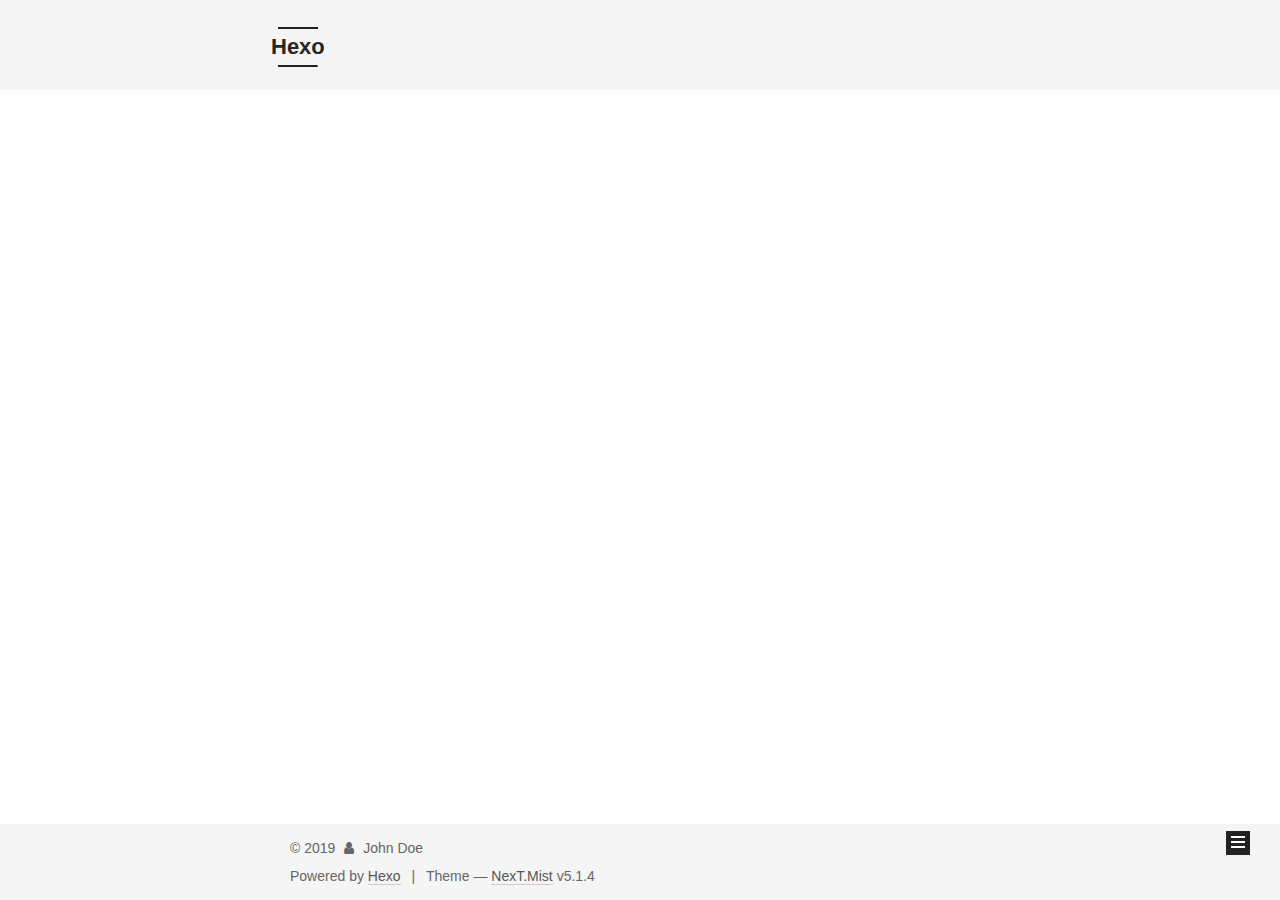
==== commit d9a979ec: "Site updated: 2019-09-02 14:15:07" ====
--- a/archives/index.html
+++ b/archives/index.html
@@ -5,7 +5,7 @@
   
 
 
-<html class="theme-next muse use-motion" lang="en">
+<html class="theme-next mist use-motion" lang="en">
 <head><meta name="generator" content="Hexo 3.9.0">
   <meta charset="UTF-8">
 <meta http-equiv="X-UA-Compatible" content="IE=edge">
@@ -93,7 +93,7 @@
   var NexT = window.NexT || {};
   var CONFIG = {
     root: '/',
-    scheme: 'Muse',
+    scheme: 'Mist',
     version: '5.1.4',
     sidebar: {"position":"left","display":"post","offset":12,"b2t":false,"scrollpercent":false,"onmobile":false},
     fancybox: true,
@@ -382,7 +382,7 @@
 
 
 
-  <div class="theme-info">Theme &mdash; <a class="theme-link" target="_blank" href="https://github.com/iissnan/hexo-theme-next">NexT.Muse</a> v5.1.4</div>
+  <div class="theme-info">Theme &mdash; <a class="theme-link" target="_blank" href="https://github.com/iissnan/hexo-theme-next">NexT.Mist</a> v5.1.4</div>
 
 
 
--- a/css/main.css
+++ b/css/main.css
@@ -226,51 +226,51 @@
   margin: 20px 0 15px;
 }
 h1 {
+  font-size: 24px;
+}
+@media (max-width: 767px) {
+  h1 {
+    font-size: 20px;
+  }
+}
+h2 {
   font-size: 22px;
 }
 @media (max-width: 767px) {
-  h1 {
+  h2 {
     font-size: 18px;
   }
 }
-h2 {
+h3 {
   font-size: 20px;
 }
 @media (max-width: 767px) {
-  h2 {
+  h3 {
     font-size: 16px;
   }
 }
-h3 {
+h4 {
   font-size: 18px;
 }
 @media (max-width: 767px) {
-  h3 {
+  h4 {
     font-size: 14px;
   }
 }
-h4 {
+h5 {
   font-size: 16px;
 }
 @media (max-width: 767px) {
-  h4 {
+  h5 {
     font-size: 12px;
   }
 }
-h5 {
+h6 {
   font-size: 14px;
 }
 @media (max-width: 767px) {
-  h5 {
+  h6 {
     font-size: 10px;
-  }
-}
-h6 {
-  font-size: 12px;
-}
-@media (max-width: 767px) {
-  h6 {
-    font-size: 8px;
   }
 }
 p {
@@ -940,8 +940,8 @@
   display: inline-block;
   padding: 0 20px;
   font-size: 14px;
-  color: #fff;
-  background: #222;
+  color: #555;
+  background: transparent;
   border: 2px solid #222;
   text-decoration: none;
   border-radius: 0;
@@ -1101,7 +1101,7 @@
 }
 .site-meta {
   margin: 0;
-  text-align: center;
+  text-align: left;
 }
 @media (max-width: 767px) {
   .site-meta {
@@ -1112,12 +1112,12 @@
   position: relative;
   display: inline-block;
   padding: 0 40px;
-  color: #fff;
+  color: #222;
   background: #222;
   border-bottom: none;
 }
 .brand:hover {
-  color: #fff;
+  color: #222;
 }
 .logo {
   display: inline-block;
@@ -1348,7 +1348,7 @@
 .posts-collapse {
   position: relative;
   z-index: 1010;
-  margin-left: 55px;
+  margin-left: 0;
 }
 .posts-collapse::after {
   content: " ";
@@ -1822,7 +1822,7 @@
   width: 4px;
   height: 4px;
   border-radius: 50%;
-  background: #b85cf0;
+  background: #d04f8f;
 }
 .links-of-blogroll {
   font-size: 13px;
@@ -2585,78 +2585,322 @@
 .page-post-detail .comments {
   overflow: hidden;
 }
-@media (max-width: 767px) {
-  .header-inner,
-  .container .main-inner,
+h1,
+h2,
+h3,
+h4,
+h5,
+h6 {
+  margin: 20px 0 10px;
+}
+p {
+  margin: 0 0 25px 0;
+}
+a {
+  border-bottom-color: #ccc;
+}
+hr {
+  margin: 20px 0;
+  height: 2px;
+}
+.main-inner {
+  margin-top: 80px;
+}
+.header {
+  background: #f5f5f5;
+}
+.header-inner {
+  padding: 25px 0 20px;
+}
+.header-inner:before,
+.header-inner:after {
+  content: " ";
+  display: table;
+}
+.header-inner:after {
+  clear: both;
+}
+@media (max-width: 767px) {
+  .header-inner {
+    width: auto;
+    margin-bottom: 50px;
+    padding: 10px;
+  }
+}
+.site-meta {
+  float: left;
+  margin-left: -20px;
+  line-height: normal;
+}
+@media (max-width: 767px) {
+  .site-meta {
+    margin-left: 10px;
+  }
+}
+.site-meta .brand {
+  padding: 2px 1px;
+  background: none;
+}
+@media (max-width: 767px) {
+  .site-meta .brand {
+    display: block;
+  }
+}
+.site-meta .logo {
+  display: none;
+}
+.site-meta .site-title {
+  font-size: 22px;
+  font-weight: bolder;
+}
+@media (max-width: 767px) {
+  .site-meta .site-title {
+    line-height: 34px;
+  }
+}
+.logo-line-before,
+.logo-line-after {
+  display: block;
+  overflow: hidden;
+  margin: 0 auto;
+  width: 75%;
+}
+@media (max-width: 767px) {
+  .logo-line-before,
+  .logo-line-after {
+    display: none;
+  }
+}
+.logo-line-before i,
+.logo-line-after i {
+  position: relative;
+  display: block;
+  height: 2px;
+  background: #222;
+}
+@media (max-width: 767px) {
+  .logo-line-before i,
+  .logo-line-after i {
+    height: 3px;
+  }
+}
+.use-motion .logo-line-before i {
+  left: -100%;
+}
+.use-motion .logo-line-after i {
+  right: -100%;
+}
+.site-subtitle {
+  display: none;
+}
+.site-nav-toggle {
+  position: static;
+  float: right;
+}
+.menu {
+  float: right;
+  margin: 8px 0 0 0;
+}
+@media (max-width: 767px) {
+  .menu {
+    margin: 20px 0 0 0;
+    padding: 0;
+  }
+}
+.menu br {
+  display: none;
+}
+.menu .menu-item {
+  margin: 0;
+}
+@media (max-width: 767px) {
+  .menu .menu-item {
+    display: block;
+  }
+}
+.menu .menu-item a {
+  padding: 0 10px;
+  background: none;
+  border: none;
+  border-radius: 2px;
+  transition-property: background;
+}
+@media (max-width: 767px) {
+  .menu .menu-item a {
+    text-align: left;
+  }
+}
+.menu .menu-item a:hover {
+  background: #e1e1e1;
+}
+.menu a::before {
+  display: none;
+}
+@media (max-width: 767px) {
+  .menu a::before {
+    display: block;
+  }
+}
+@media (max-width: 767px) {
+  .menu {
+    float: none;
+  }
+}
+.site-search form {
+  display: none;
+}
+.posts-expand {
+  padding-top: 0;
+}
+.posts-expand .post-title,
+.posts-expand .post-meta {
+  text-align: left;
+}
+@media (max-width: 767px) {
+  .posts-expand .post-title,
+  .posts-expand .post-meta {
+    text-align: center;
+  }
+}
+.posts-expand .post-eof {
+  display: none;
+}
+.posts-expand .post {
+  margin-top: 120px;
+}
+.posts-expand .post:first-child {
+  margin-top: 0;
+}
+.posts-expand .post-meta {
+  margin-top: 5px;
+  margin-bottom: 20px;
+}
+.posts-expand .post-title {
+  position: relative;
+  font-size: 26px;
+  font-weight: 400;
+}
+@media (max-width: 767px) {
+  .posts-expand .post-title {
+    font-size: 22px;
+  }
+}
+@media (min-width: 1600px) {
+  .posts-expand .post-title {
+    font-size: 26px;
+  }
+}
+.posts-expand .post-title:hover:before {
+  background: #222;
+}
+@media (max-width: 767px) {
+  .posts-expand .post-body {
+    font-size: 12px;
+  }
+}
+.posts-expand .post-body img {
+  margin: 0;
+}
+.posts-expand .post-tags {
+  text-align: left;
+}
+.posts-expand .post-tags a {
+  padding: 1px 5px;
+  background: #f5f5f5;
+  border-bottom: none;
+}
+.posts-expand .post-tags a:hover {
+  background: #ccc;
+}
+.posts-expand .post-nav {
+  margin-top: 40px;
+}
+.post-button {
+  margin-top: 20px;
+  text-align: left;
+}
+.post-button a {
+  padding: 0;
+  font-size: 14px;
+  background: none;
+  border: none;
+  border-bottom: 2px solid #666;
+  transition-property: border;
+}
+@media (max-width: 767px) {
+  .post-button a {
+    font-size: 12px;
+  }
+}
+@media (min-width: 1600px) {
+  .post-button a {
+    font-size: 16px;
+  }
+}
+.post-button a:hover {
+  border-bottom-color: #222;
+}
+.links-of-blogroll-inline .links-of-blogroll-item {
+  display: inline-block;
+}
+.btn {
+  padding: 0 10px;
+  border-width: 2px;
+  border-radius: 0;
+}
+.headband {
+  display: none;
+}
+.site-search {
+  position: relative;
+  float: right;
+  margin-top: 5px;
+  padding-top: 3px;
+}
+@media (max-width: 767px) {
+  .site-search {
+    float: none;
+    padding: 0 10px;
+  }
+}
+@media (max-width: 767px) {
+  .container .main-inner {
+    width: auto;
+  }
+}
+.page-post-detail .post-title,
+.page-post-detail .post-meta {
+  text-align: center;
+}
+.page-post-detail .post-title:before {
+  display: none;
+}
+.page-post-detail .post-meta {
+  margin-bottom: 60px;
+}
+.pagination {
+  margin: 120px 0 0;
+  text-align: left;
+}
+@media (max-width: 767px) {
+  .pagination {
+    margin: 80px 10px 0;
+    text-align: center;
+  }
+}
+.footer {
+  margin-top: 80px;
+  padding: 10px 0;
+  background: #f5f5f5;
+  color: #666;
+}
+.footer-inner {
+  margin: 0 auto;
+  text-align: left;
+}
+@media (max-width: 767px) {
   .footer-inner {
     width: auto;
-  }
-}
-embed {
-  display: block;
-  margin: 0px auto 25px auto;
-}
-.custom-logo .site-meta-headline {
-  text-align: center;
-}
-.custom-logo .brand {
-  background: none;
-}
-.custom-logo .site-title {
-  margin: 10px auto 0;
-  font-size: 24px;
-  color: #222;
-}
-.custom-logo .site-title a {
-  border: none;
-}
-.custom-logo-image {
-  margin: 0 auto;
-  padding: 5px;
-  max-width: 150px;
-  background: #fff;
-}
-@media (max-width: 767px) {
-  .site-nav {
-    position: absolute;
-    left: 0;
-    top: 52px;
-    margin: 0;
-    width: 100%;
-    padding: 0;
-    background: #fff;
-    border-bottom: 1px solid #ddd;
-    z-index: 1030;
-  }
-}
-@media (max-width: 767px) {
-  .menu {
-    text-align: left;
-  }
-}
-@media (max-width: 767px) {
-  .menu .menu-item {
-    display: block;
-    margin: 0 10px;
-    vertical-align: top;
-  }
-}
-@media (max-width: 767px) {
-  .menu .menu-item br {
-    display: none;
-  }
-}
-@media (max-width: 767px) {
-  .menu .menu-item a {
-    padding: 5px 10px;
-  }
-}
-.menu .menu-item .fa {
-  margin-right: 0;
-}
-.site-search form {
-  display: none;
-}
-.links-of-blogroll-inline .links-of-blogroll-item {
-  display: inline-block;
-}
+    text-align: center;
+  }
+}
